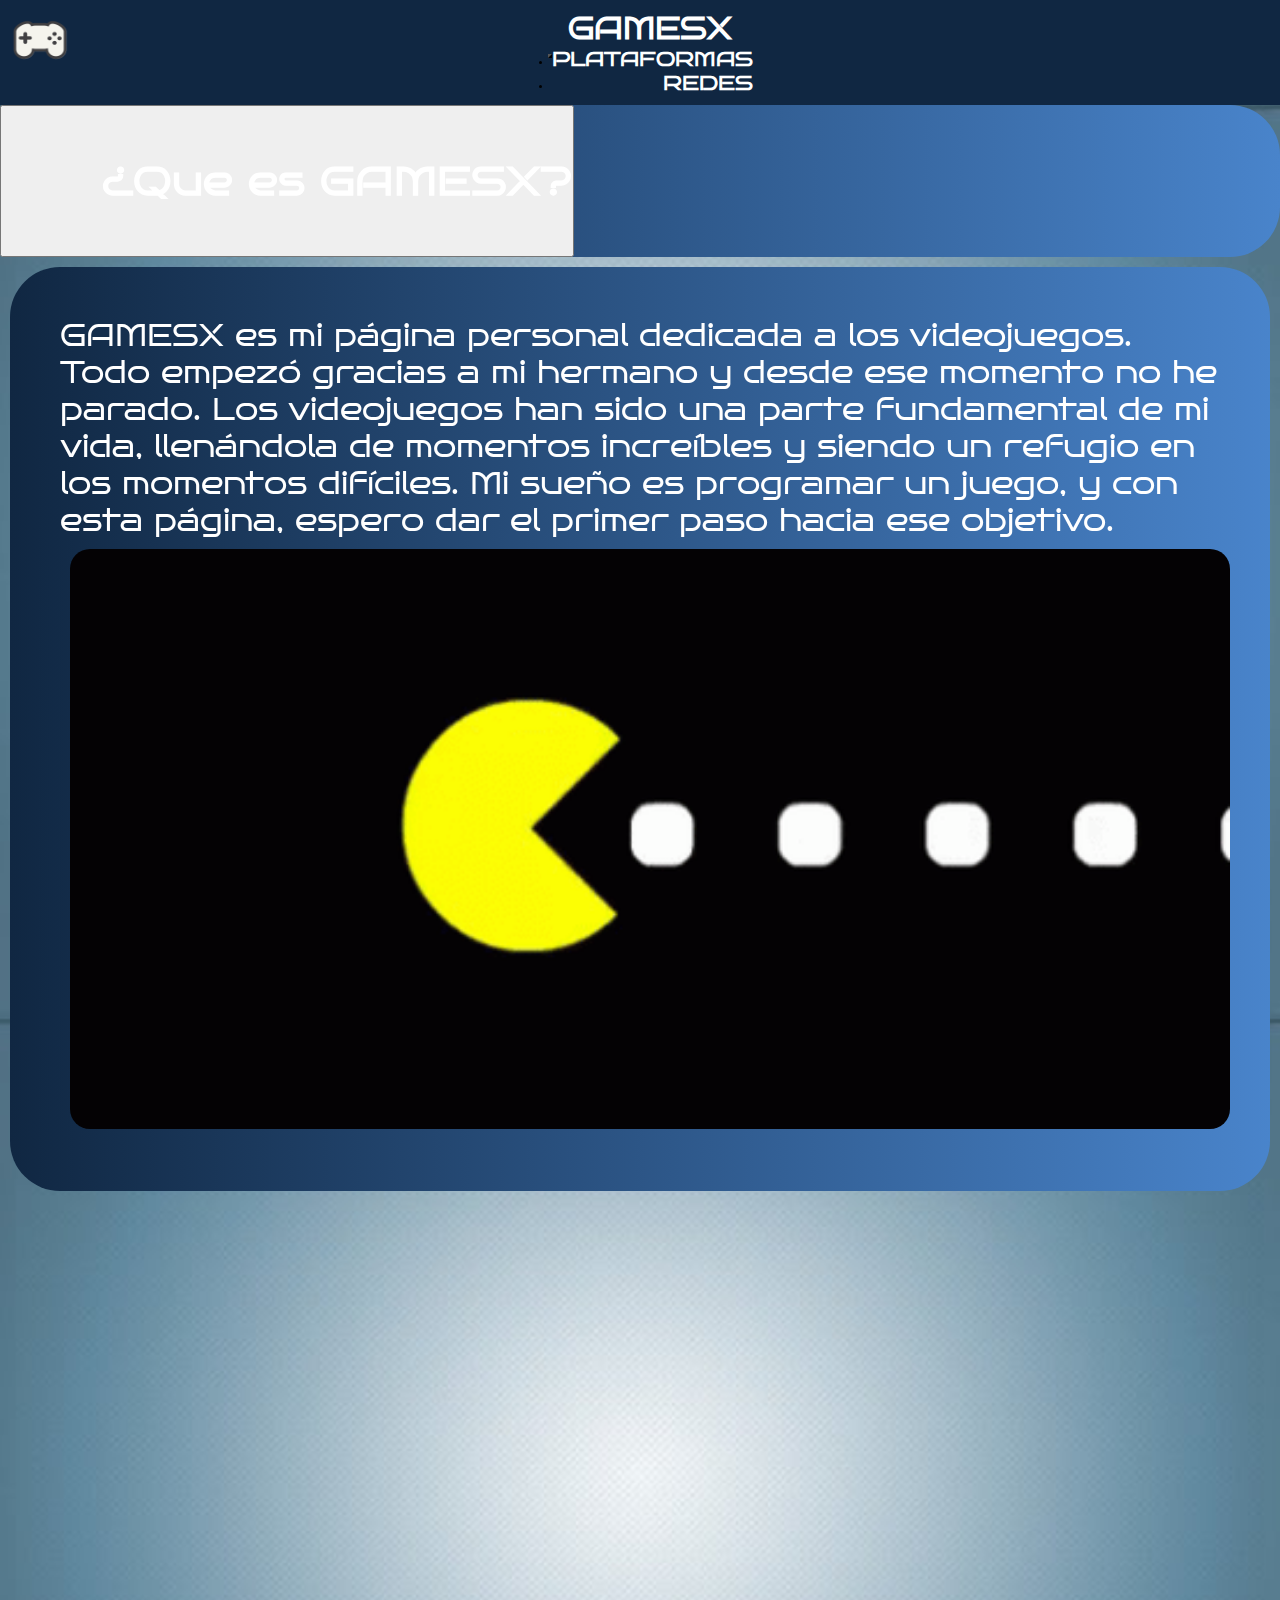
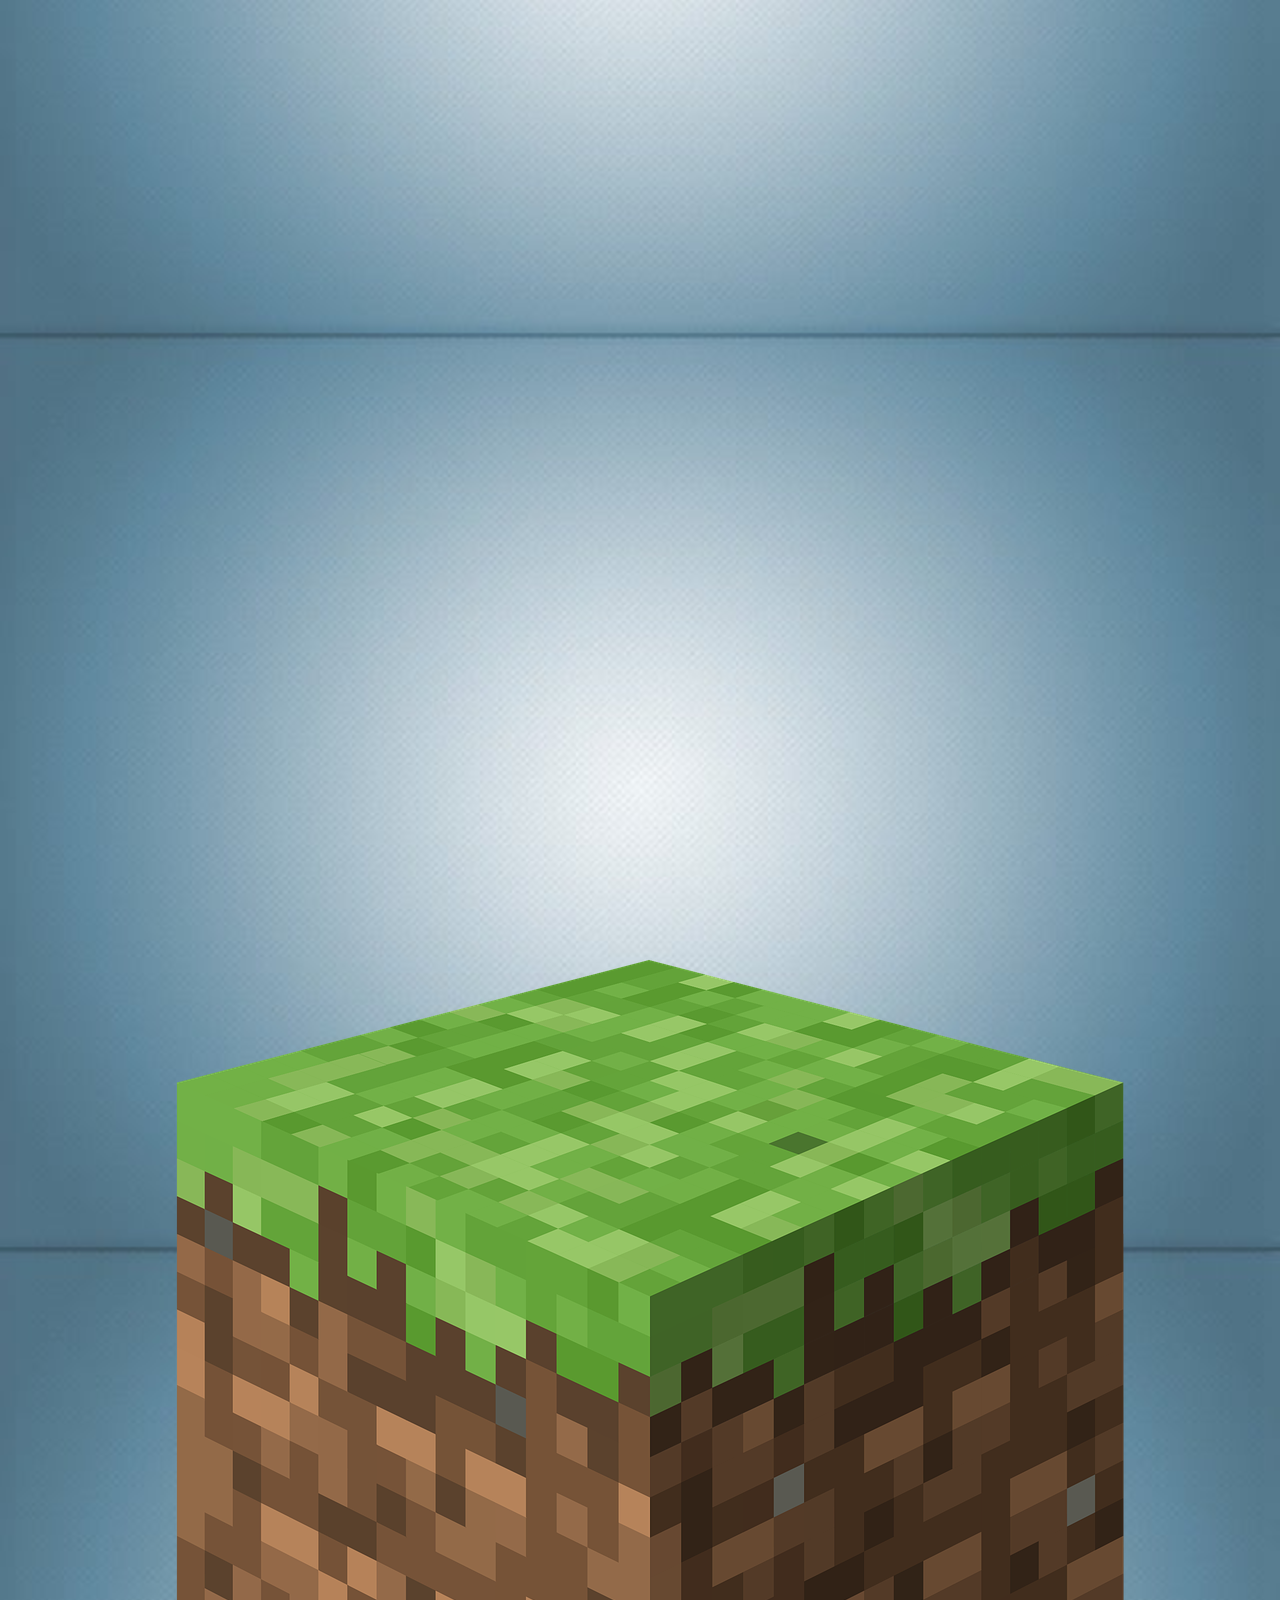
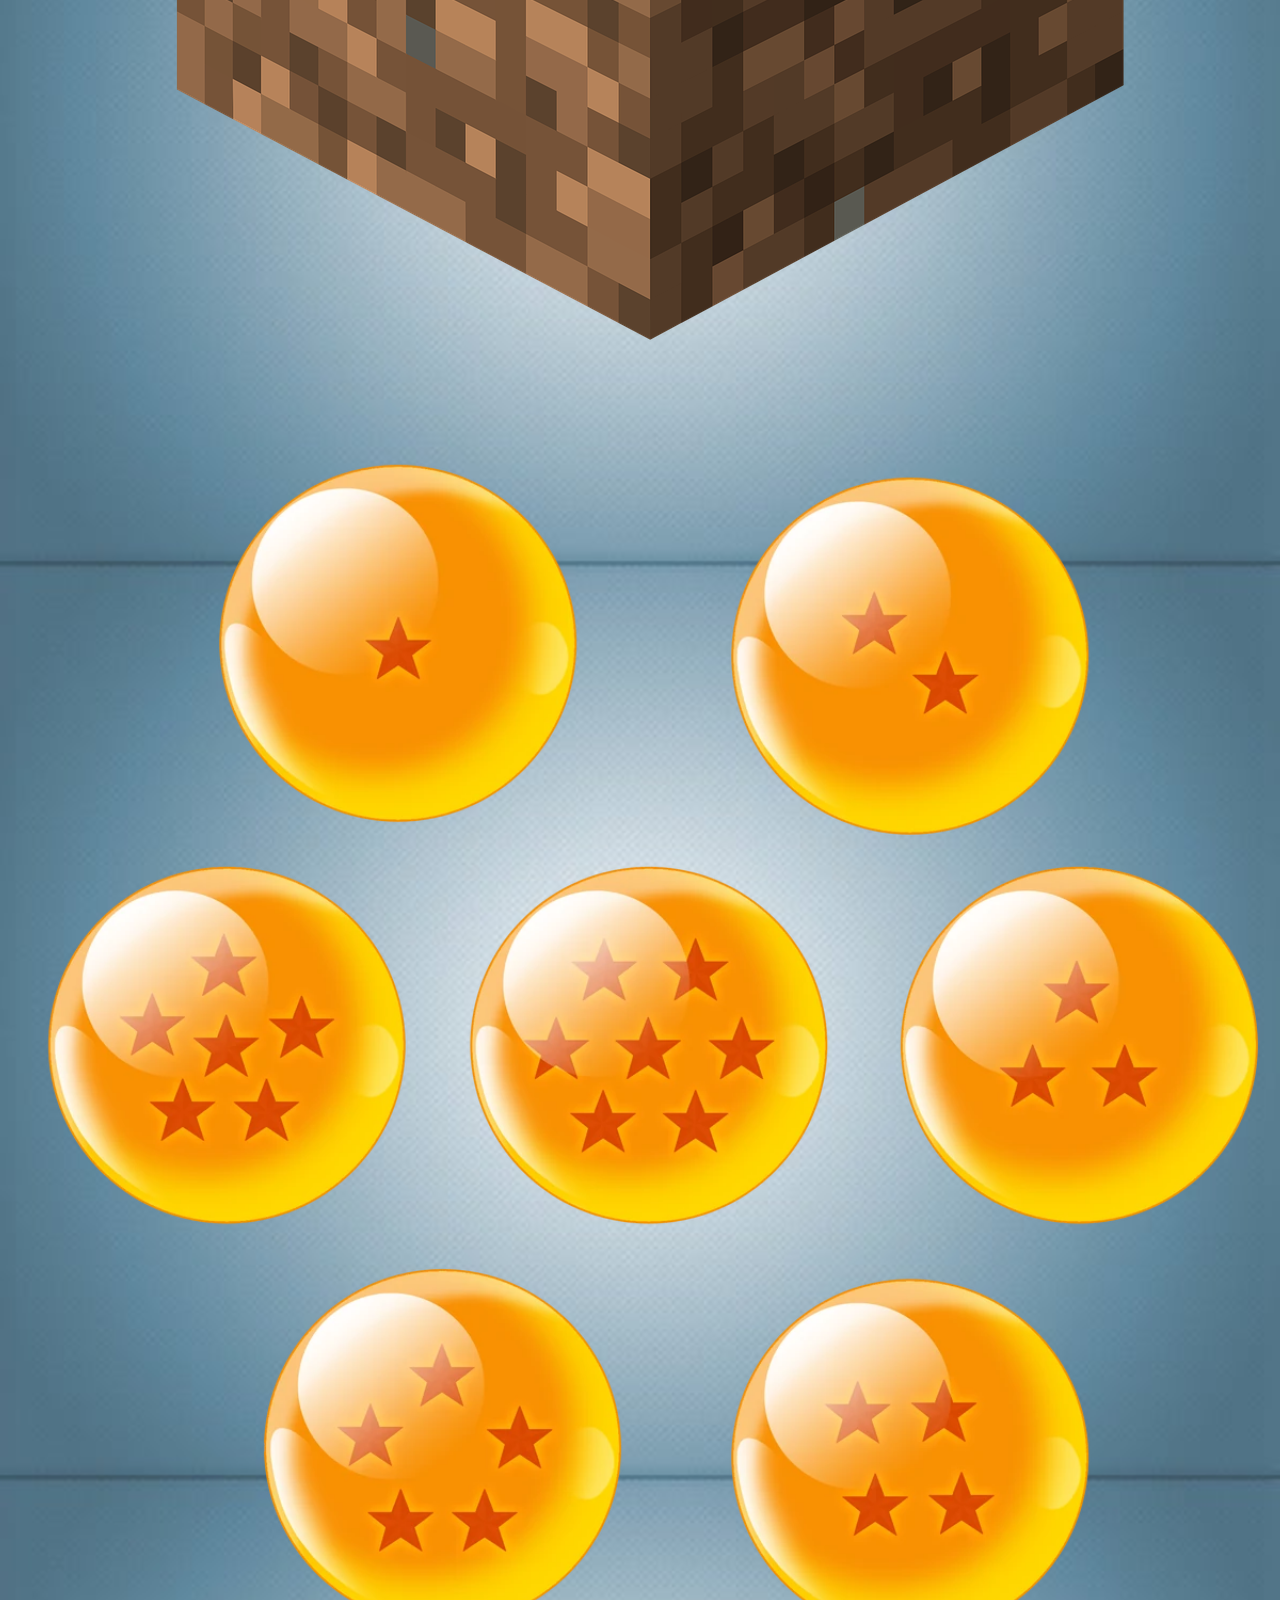
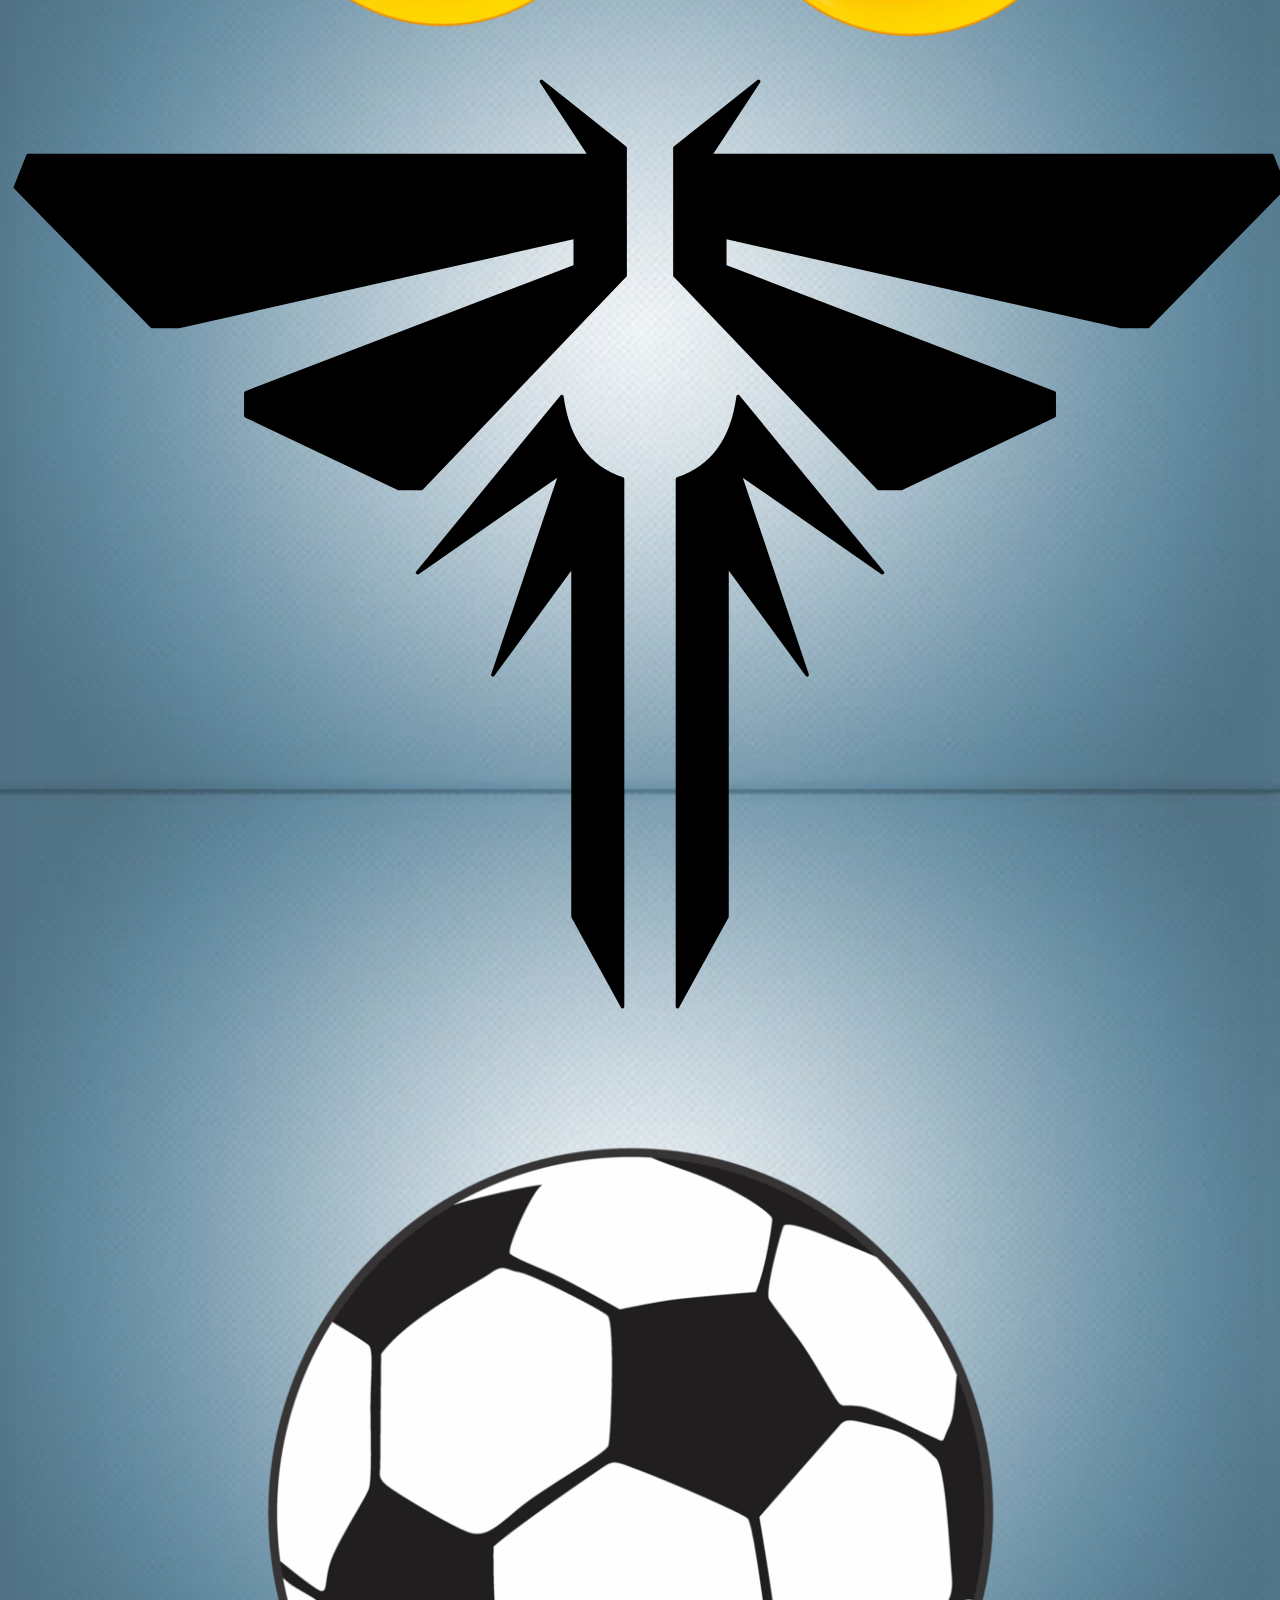
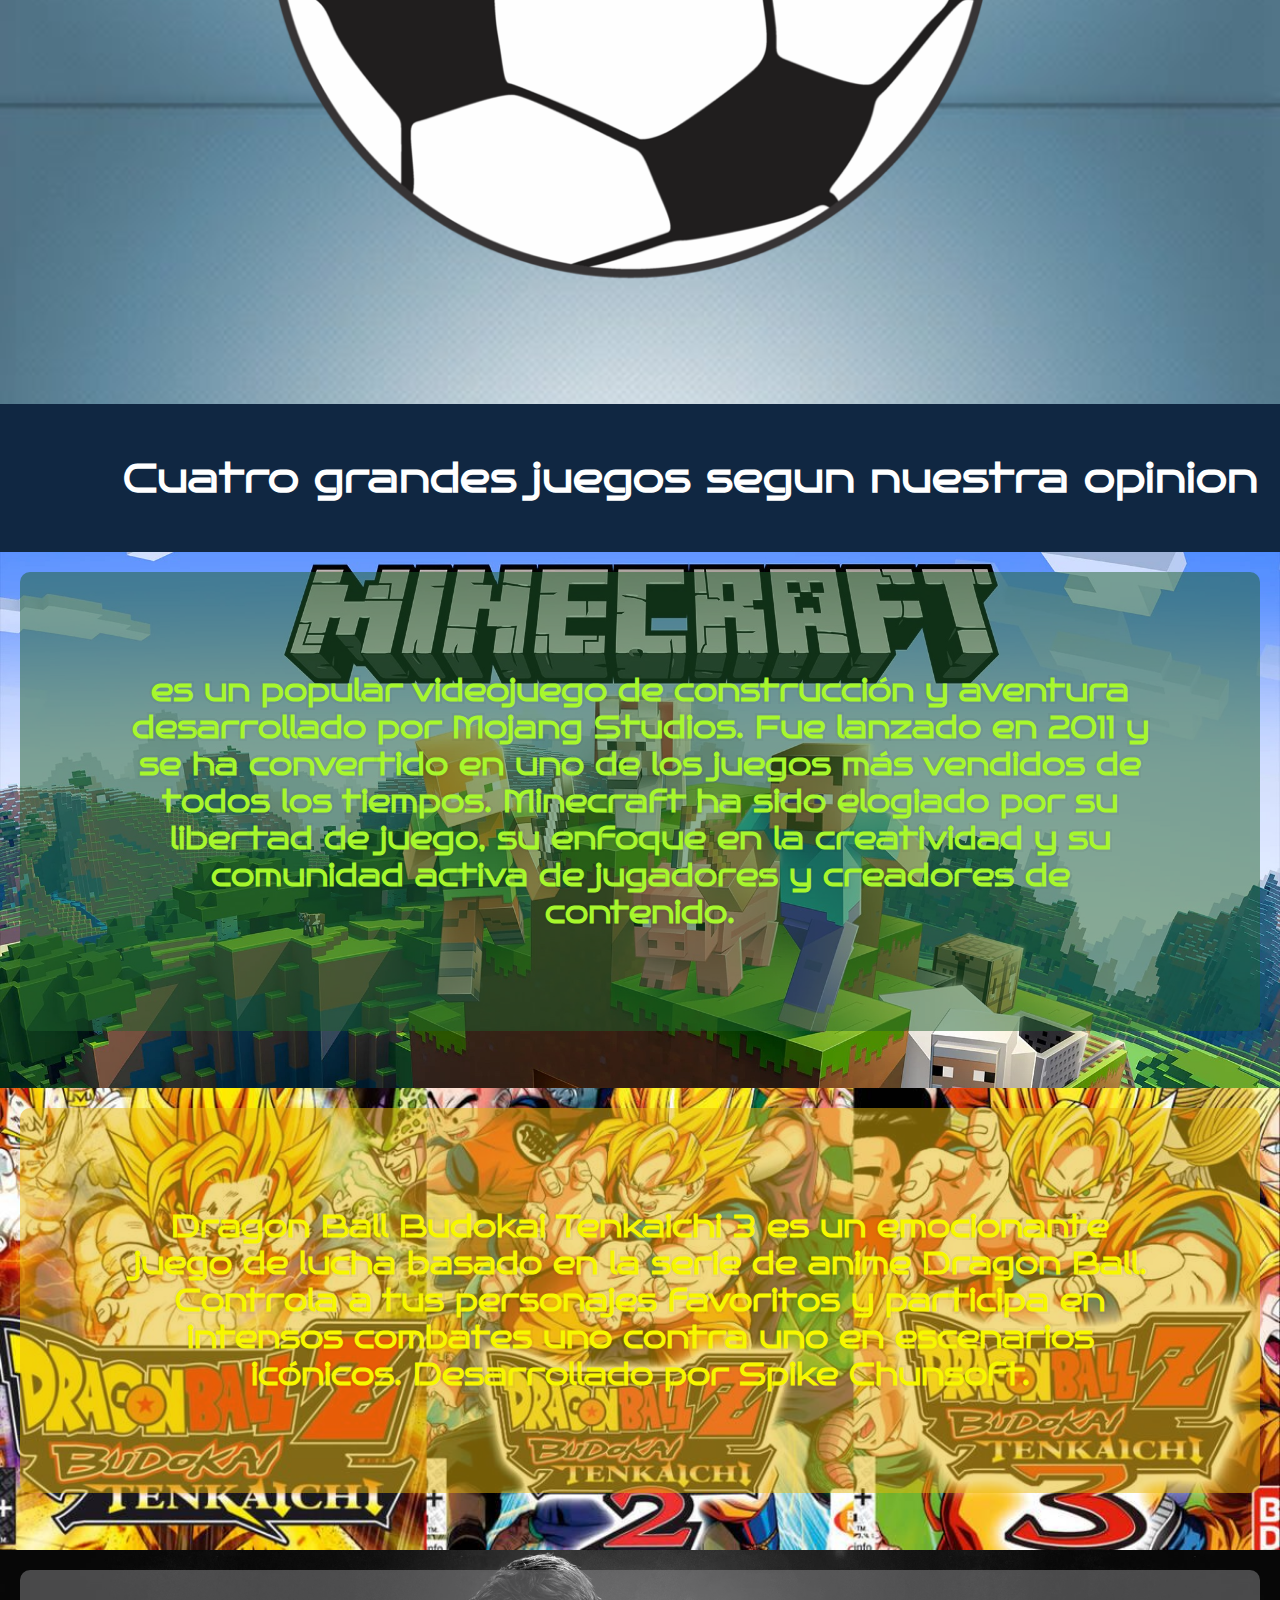
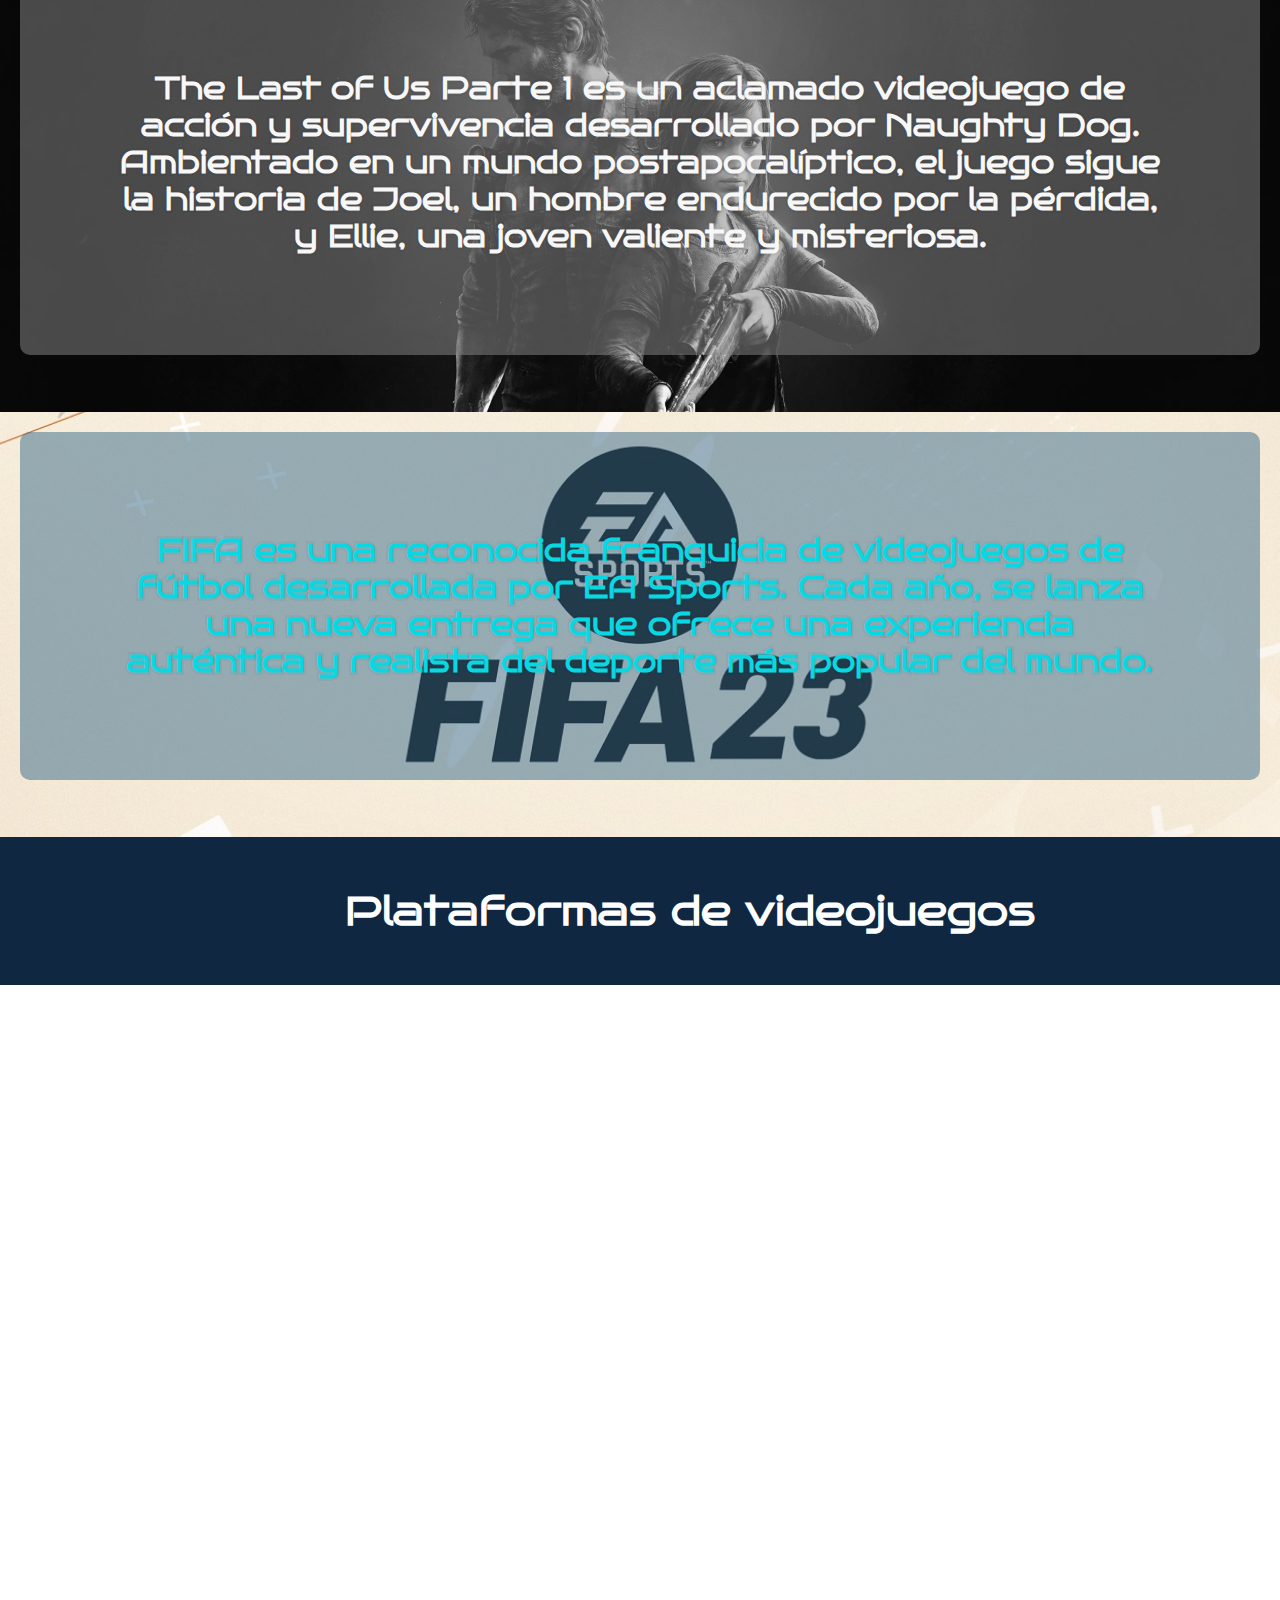
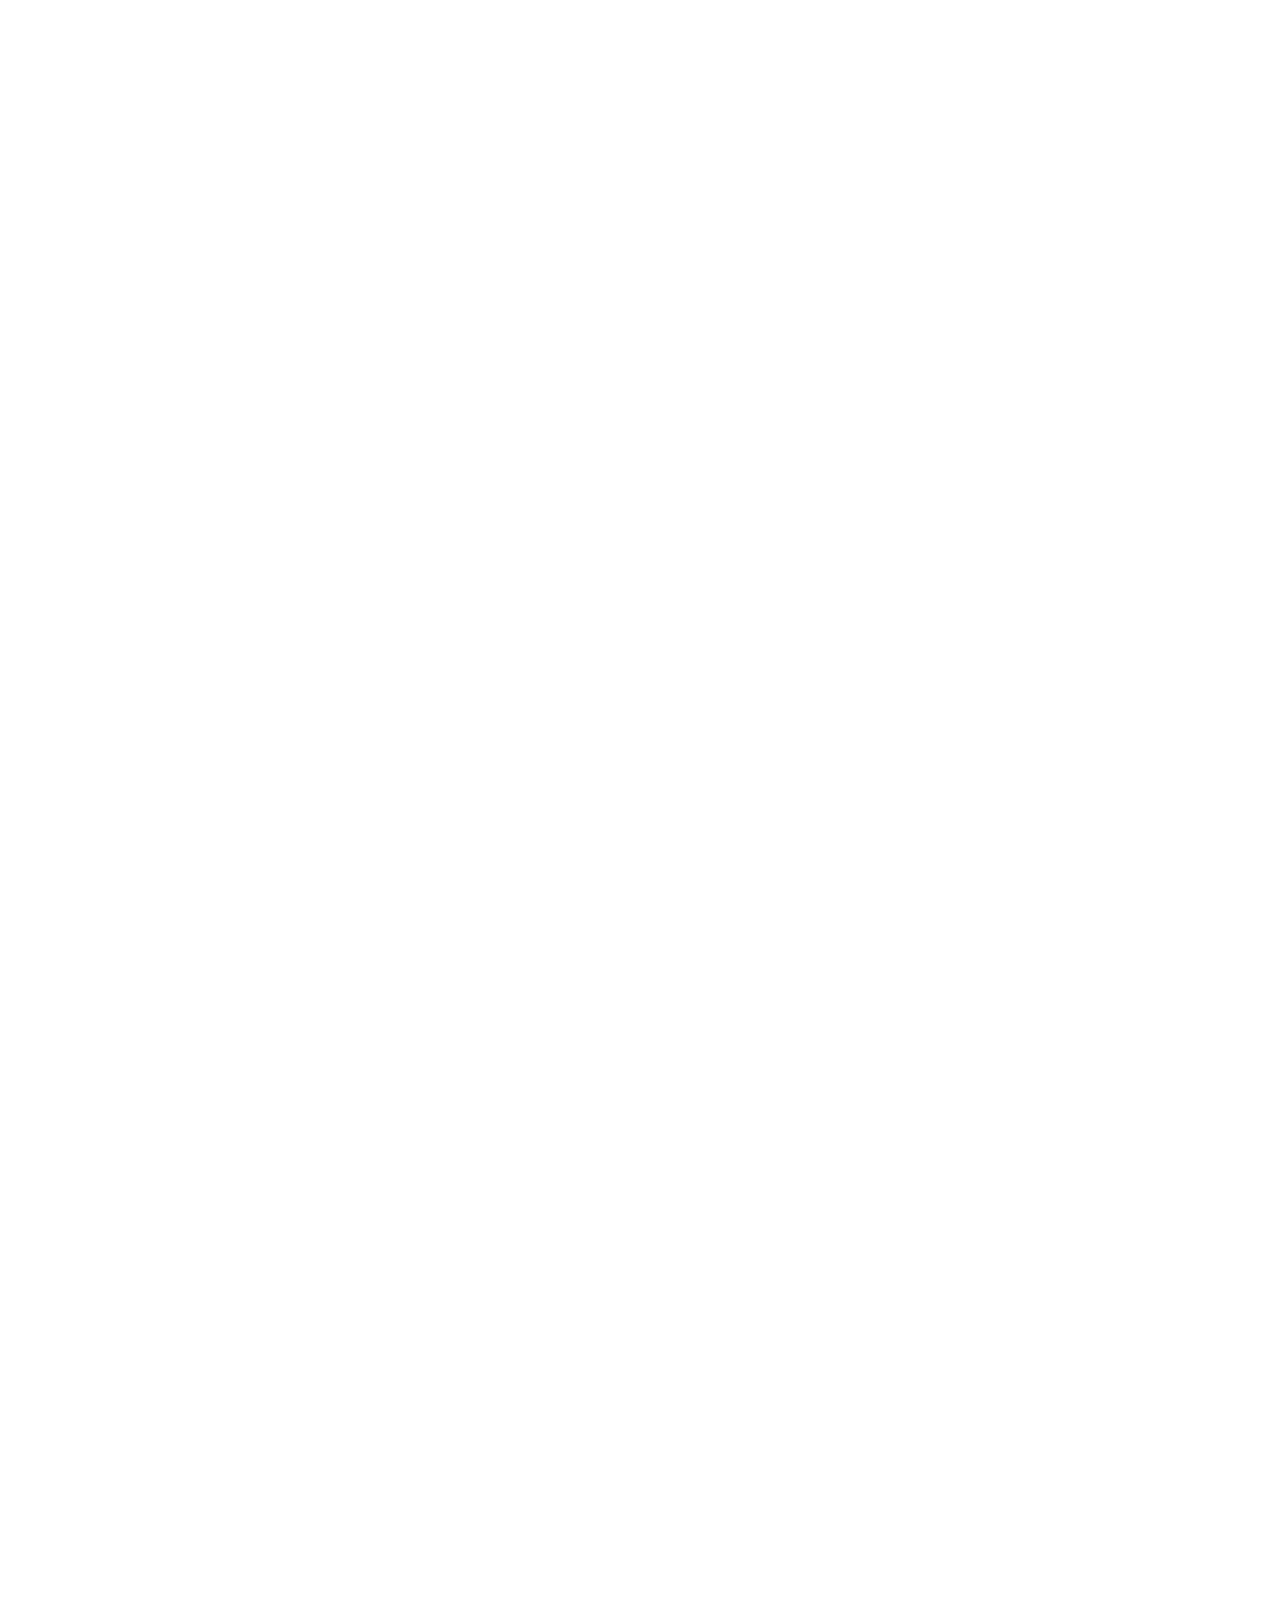
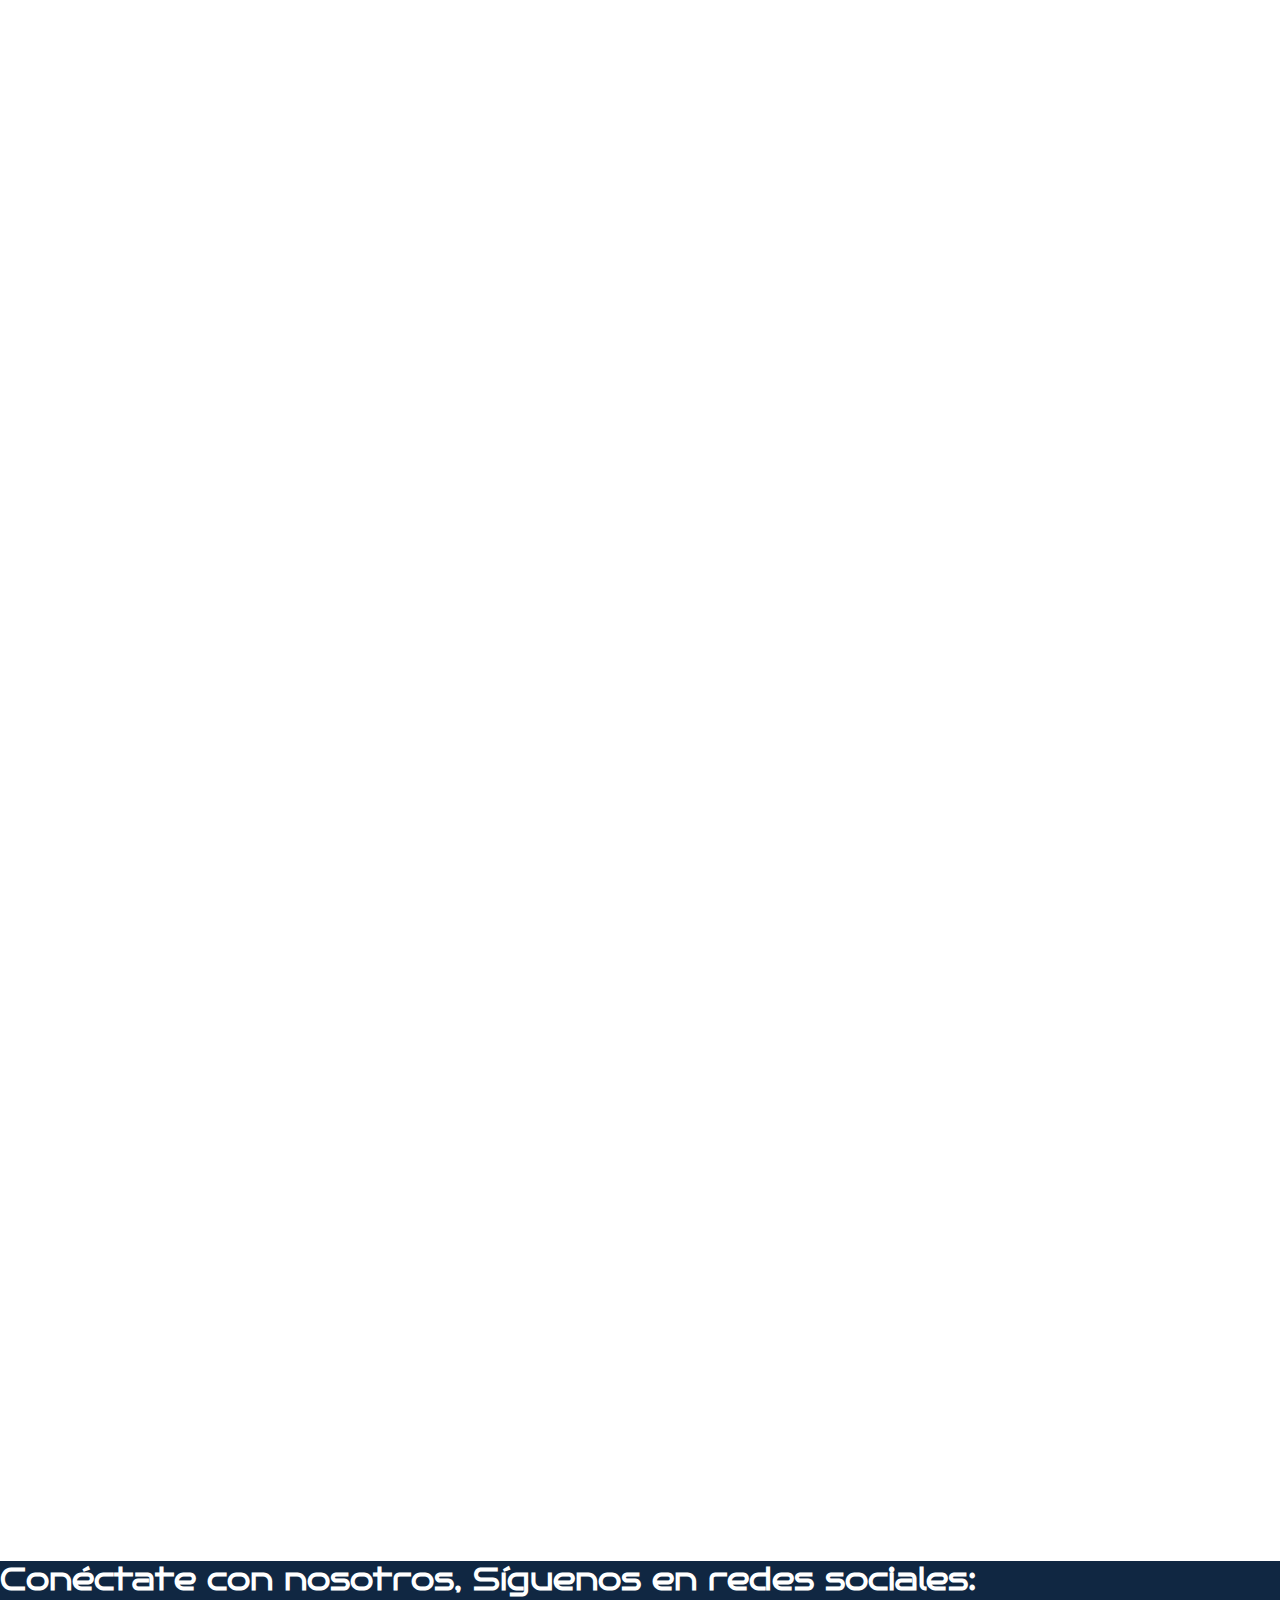
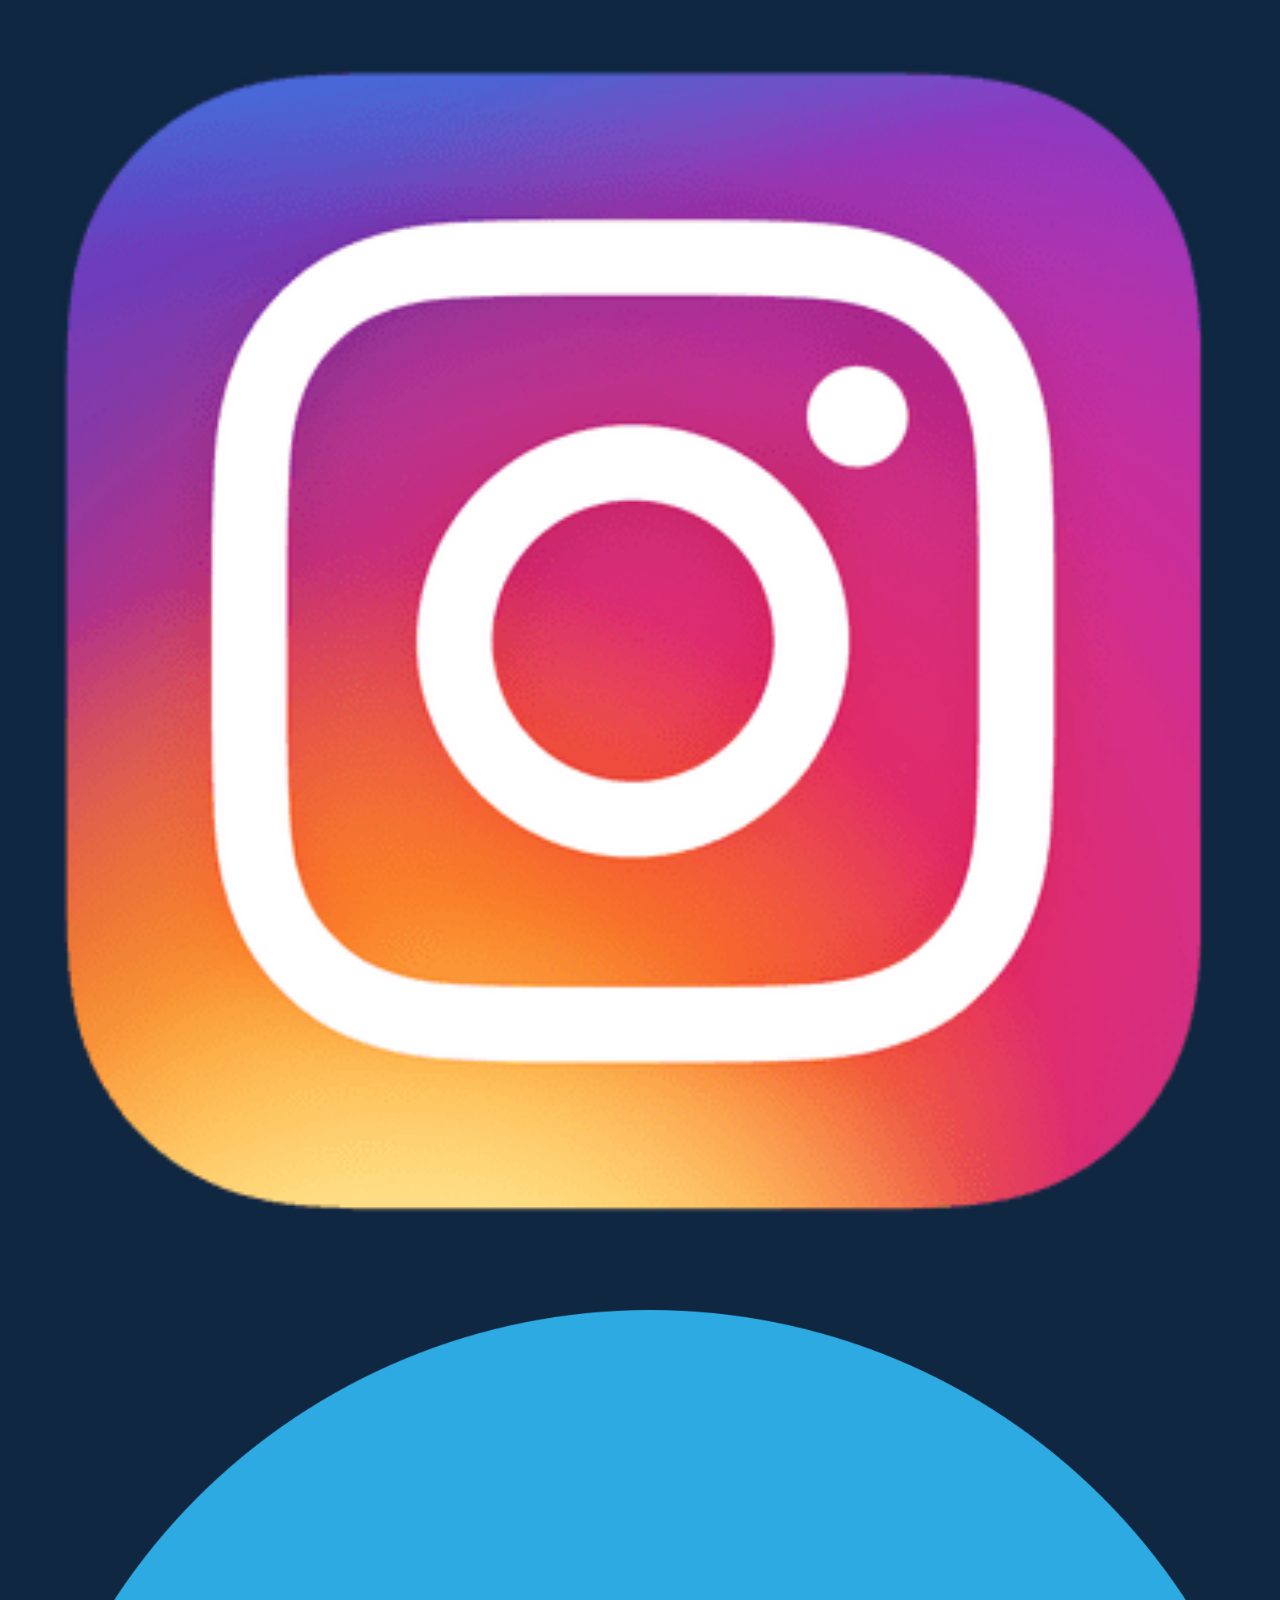
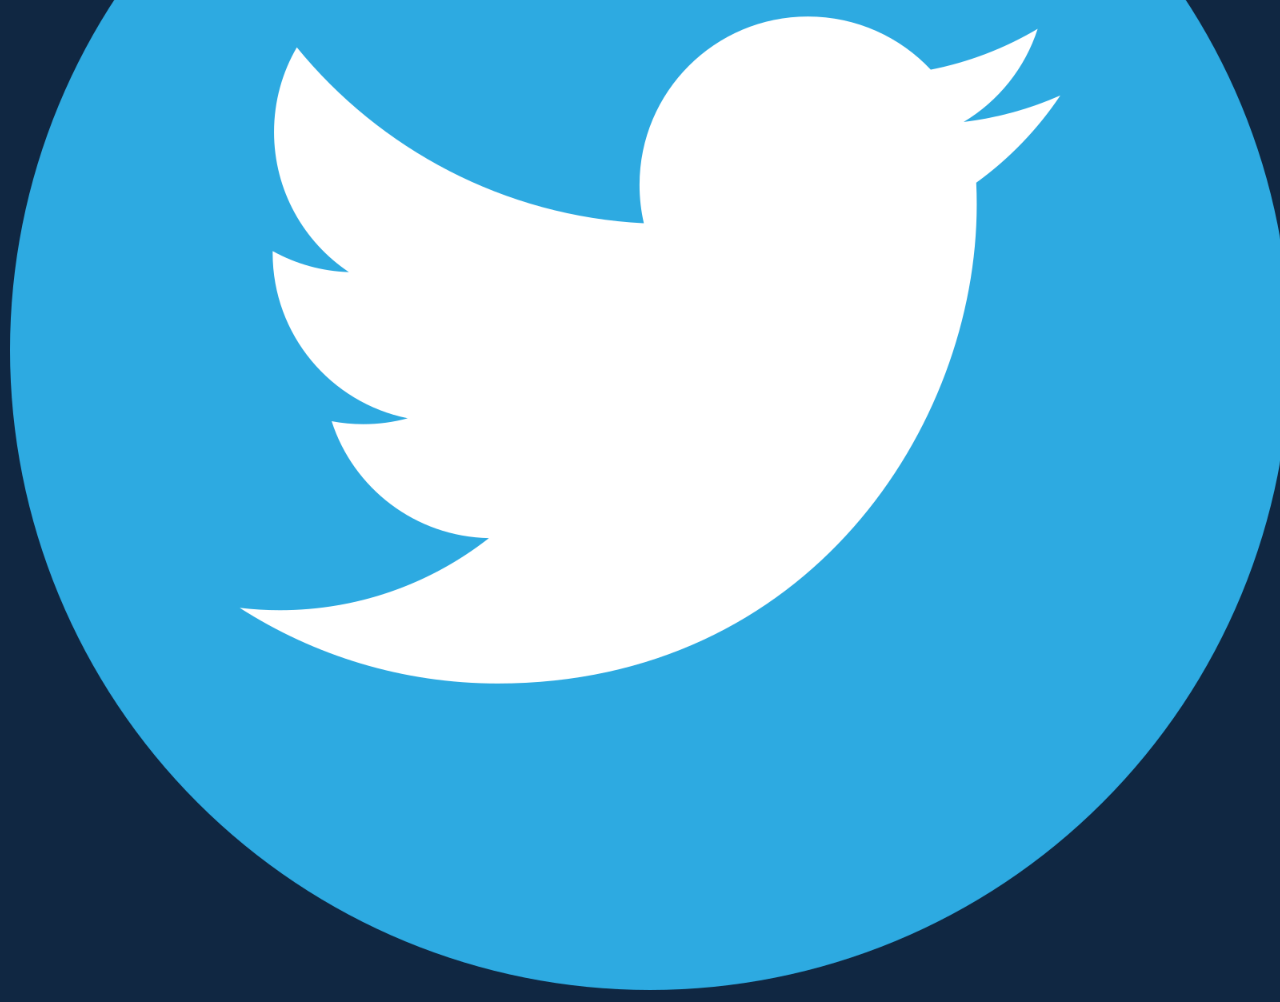
==== GAMESX/index.html @ c4d01894 "GAMESX" ====
<!DOCTYPE html>
<html lang="es">
<head>
    <meta charset="UTF-8">
    <meta http-equiv="X-UA-Compatible" content="IE=edge">
    <meta name="viewport" content="width=device-width, initial-scale=1.0">
    <meta name="description" content="Blog gamer sobre 4 grandes juegos, recibiras un analisi, reseña y los puntos mas importantes de cada juego, segun mi opinion">
    <meta name="keywords" content="Juegos, Opinion, Resaña, Analisis">
    <title>GAMESX</title>
    

    <!-- links  -->
    <link rel="icon" type="image/png" sizes="32x32" href="./img/logo.png">
    
    <!-- googlefonts -->
    <link href="https://fonts.googleapis.com/css2?family=Bruno+Ace&family=Bruno+Ace+SC&display=swap" rel="stylesheet">
    
    
    
    <!-- bootsrap -->
    <link href="https://cdn.jsdelivr.net/npm/bootstrap@5.3.0-alpha3/dist/css/bootstrap.min.css" rel="stylesheet" integrity="sha384-KK94CHFLLe+nY2dmCWGMq91rCGa5gtU4mk92HdvYe+M/SXH301p5ILy+dN9+nJOZ" crossorigin="anonymous">
    <!-- aos -->
    <link href="https://unpkg.com/aos@2.3.1/dist/aos.css" rel="stylesheet">
    <!-- css -->

    <link rel="stylesheet" href="./css/estilos.css">
</head>
<body id="body">
    <!-- header -->
    
    <header id="header">
        <div><a href="#header"><img class="logo" src="./img/logo.png" alt="logo de un jostink "></a></div>
        <div class="container-fluid">
            
            <div class="row justify-content-center" >
                <div class="col-lg-12 col-sm-10 col-8" ><a class="gamesx" href="./index.html"><h1 class="gamesx">GAMESX</h1></a></div>
                <nav  class="col-lg-12 col-sm-2 col-4  navbar navbar-expand-lg g-custom-color nav_head d-flex justify-content-end">
                    <div><button class="navbar-toggler button_header"  type="button" data-bs-toggle="collapse" data-bs-target="#navbarNavAltMarkup" aria-controls="navbarNavAltMarkup" aria-expanded="false" aria-label="Toggle navigation">
                        <span class="navbar-toggler-icon" ></span>
                    </button></div>
                    <div class="collapse navbar-collapse"  id="navbarNavAltMarkup">
                    <ul class="row justify-content-center col-12 navbar-nav" >
                        <li class="col-lg-3 col-12 "><h2><a class=" Juegos_Redes" href="#plataformas">PLATAFORMAS</a></h2></li>
                        <li class="col-lg-3 col-12 "><h2 class="Redes"><a class="Juegos_Redes " href="#footer">REDES</a></h2></li>
                    </ul>
                </nav>
            </div>
        </div>
        </div>
    
    </header>
    
    


    <!-- main -->

    <main id="main_index">
        
        <div class="container-fluid">
            <div class="row justify-content-center">
            
                <div class="col-lg-5 col-11 m-5 accordion-item" data-aos="fade-right" >
                    <h2 class="accordion-header acordion_main_index">
                        <button class="accordion-button collapsed" type="button" data-bs-toggle="collapse" data-bs-target="#flush-collapseOne" aria-expanded="false" aria-controls="flush-collapseOne">

                            <h3 class="subtitulos_main">¿Que es GAMESX?</h3>
                        </button>
                    </h2>
                    <div id="flush-collapseOne" class="accordion-collapse collapse" data-bs-parent="#accordionFlushExample">
                    <div class="accordion-body row justify-content-center fondo">
                        <p class="col-lg-10 col-12 tex_index text-center">GAMESX es mi página personal dedicada a los videojuegos. Todo empezó gracias a mi hermano y desde ese momento no he parado. Los videojuegos han sido una parte fundamental de mi vida, llenándola de momentos increíbles y siendo un refugio en los momentos difíciles. Mi sueño es programar un juego, y con esta página, espero dar el primer paso hacia ese objetivo.</p>
                        <span class="col-8"><img class="img" src="./img/index_pacman.gif"  alt="Pacman comiendo bolitas"></span>
                    
                    </div>
                    </div>
                </div>
                <div class="col-lg-5 col-11 m-5 accordion-item" data-aos="fade-left">
                    <h2 class="accordion-header acordion_main_index1">
                        <button class="accordion-button collapsed" type="button" data-bs-toggle="collapse" data-bs-target="#flush-collapseTwo" aria-expanded="false" aria-controls="flush-collapseTwo">
                            <h3 class="card-title subtitulos_main">Un poco de historia</h3>
                        </button>
                    </h2>
                    <div id="flush-collapseTwo" class="accordion-collapse collapse" data-bs-parent="#accordionFlushExample">
                    <div class="row justify-content-center accordion-body fondo1"> 
                        <p class="col-lg-11 col-12 tex_index text-center">Los videojuegos surgieron en los años 50 y 60, se popularizaron en los 70 y 80 con consolas y arcades, crecieron en los 90 con juegos en 3D y consolas domésticas, avanzaron en los 2000 con gráficos realistas y juegos en línea, en la década de 2010, hubo avances en juegos para dispositivos móviles, el auge de los juegos independientes y el crecimiento de la realidad virtual, actualmente son una forma masiva de entretenimiento.</p>
                        <span class="col-8"><img class="img" src="./img/index_historia.jpeg" class="card-img-top" alt="la evolucion de las consolas"></span>
                
                    </div>
                    </div>
                </div>
            </div>
        </div>
        
        <div class="container-fluid display_max_lg">
            <div class="row justify-content-around">
                
                <span class="col-2"><a href="#minecraft"><img class="img index_scale"  src="./img/minecraft_logo.png" alt="bloque de tierra del minecraft"></a></span>
                <span class="col-2"><a href="#drgbt3"><img class="img index_scale"  src="./img/drgbt3_logo.webp" alt="esferas del dragon"></a></span>
                <span class="col-2"><a href="#tlou"><img class="img index_scale"  src="./img/tlou_logo.svg" alt="simbolo de las lurciernagas"></a></span>
                <span class="col-2"><a href="#fifa"><img class="img index_scale"  src="./img/fifa_logo.webp" alt="pelota de futbol"></a></span>
                
            </div>


        </div>
        
        
    </main>
    
    
    
    <!-- juegos -->
    <section id="juegos">
        
        <div>
            <h2 class="subtitulos_index">Cuatro grandes juegos segun nuestra opinion</h2>
            
        </div> 
        
        <div class="accordion" id="accordionExample">
            <article id="minecraft" class="container-fluid saca_gutter">
                

                <div class="index_min_fondo_index">
                    
                    <div class="accordion-header display_min_lg">
                        <button class="button_juegos" data-aos="zoom-in" type="button" data-bs-toggle="collapse" data-bs-target="#collapseOne" aria-expanded="true" aria-controls="collapseOne">
                            <h2 class="tex_index_toca_mas_min_index display_lg">TOCA PARA VER MAS</h2>
                        </button>
                    </div>
                    
                    <div id="collapseOne" class="row justify-content-center accordion-collapse collapse" data-bs-parent="#accordionExample">
                        <div class="col-12 col-lg-12 accordion-body ">
                            <strong><p class="tex_min_index">es un popular videojuego de construcción y 
                                aventura desarrollado por Mojang Studios. Fue lanzado en 2011 y se ha convertido en 
                                uno de los juegos más vendidos de todos los tiempos. Minecraft ha sido elogiado por su 
                                libertad de juego, su enfoque en la creatividad y su comunidad activa de jugadores y 
                                creadores de contenido. </p>  </strong>
                            
                        </div>
                        <span class="col-6 col-lg-12 d-flex justify-content-center" data-aos="zoom-in"><a href="./pages/1.html" class="ver_mas_min_index">VER MAS</a></span>
                    </div>
                </div>

                
            </article>



            <article id="drgbt3" class="container-fluid saca_gutter">
                <div class="index_drg_fondo_index">
                    
                    <div class="accordion-header display_min_lg">
                        <button class="button_juegos" data-aos="zoom-in" type="button" data-bs-toggle="collapse" data-bs-target="#collapseTwo" aria-expanded="true" aria-controls="collapseTwo">
                            <h2 class="tex_index_toca_mas_drg_index display_lg" data-aos="zoom-in">TOCA PARA VER MAS</h2>
                        </button>
                    </div>
                    
                    <div id="collapseTwo" class="row justify-content-center accordion-collapse collapse" data-bs-parent="#accordionExample">
                        <div class="col-12 col-lg-12 accordion-body ">
                            <strong><p class="tex_drg_index">Dragon Ball Budokai Tenkaichi 3 es un emocionante juego de lucha basado en la serie de anime Dragon Ball. Controla a tus personajes favoritos y participa en intensos combates uno contra uno en escenarios icónicos. Desarrollado por Spike Chunsoft. </p>  </strong>
                            
                        </div>
                        <span class="col-6 col-lg-12 d-flex justify-content-center" data-aos="zoom-in"><a href="./pages/2.html" class="ver_mas_drg_index">VER MAS</a></span>
                    </div>
                </div>

            </article>
            

            <article id="tlou" class="container-fluid saca_gutter">
                <div class="index_tlof_fondo_index">
                
                    <div class="accordion-header display_min_lg">
                        <button class="button_juegos" data-aos="zoom-in" type="button" data-bs-toggle="collapse" data-bs-target="#collapseThree" aria-expanded="true" aria-controls="collapseThree">
                            <h2 class="tex_index_toca_mas_tlof_index display_lg">TOCA PARA VER MAS</h2>
                        </button>
                    </div>
                    
                    <div id="collapseThree" class="row justify-content-center accordion-collapse collapse" data-bs-parent="#accordionExample">
                        <div class="col-12 col-lg-12 accordion-body ">
                            <strong><p class="tex_tlof_index">The Last of Us Parte 1 es un aclamado videojuego de acción y supervivencia desarrollado por Naughty Dog. Ambientado en un mundo postapocalíptico, el juego sigue la historia de Joel, un hombre endurecido por la pérdida, y Ellie, una joven valiente y misteriosa. </p>  </strong>
                            
                        </div>
                        <span class="col-6 col-lg-12 d-flex justify-content-center" data-aos="zoom-in"><a href="./pages/3.html" class="ver_mas_tlof_index">VER MAS</a></span>
                    </div>
                </div>

            </article>
            
            
            <article id="fifa" class=" container-fluid saca_gutter">
                <div class="index_fifa_fondo_index">
                    
                    <div class="accordion-header display_min_lg">
                        <button class="button_juegos" data-aos="zoom-in" type="button" data-bs-toggle="collapse" data-bs-target="#collapseFour" aria-expanded="true" aria-controls="collapseFour">
                            <h2 class="tex_index_toca_mas_fifa_index display_lg" data-aos="zoom-in">TOCA PARA VER MAS</h2>
                        </button>
                    </div>
                    
                    <div id="collapseFour" class="row justify-content-center accordion-collapse collapse" data-bs-parent="#accordionExample">
                        <div class="col-12 col-lg-12 accordion-body ">
                            <strong><p class="tex_fifa_index">FIFA es una reconocida franquicia de videojuegos de fútbol desarrollada por EA Sports. Cada año, se lanza una nueva entrega que ofrece una experiencia auténtica y realista del deporte más popular del mundo. </p>  </strong>
                            
                        </div>
                        <span class="col-6 col-lg-12 d-flex justify-content-center" data-aos="zoom-in"><a href="./pages/4.html" class="ver_mas_fifa_index">VER MAS</a></span>
                    </div>
                </div>
                
            </article>
        
        </div>

        


</section>

    <section id="plataformas">
        <div class="container-fluid">

            <div class="row justify-content-center text-center">
                <h2 class="subtitulos_index">Plataformas de videojuegos</h2>
                <div class="row col-xl-3 col-lg-5 col-11 index_cont_plataf justify-content-center" data-aos="fade-down">
                    <h3 class="col-12 title_plataf">PC(personal computer)</h3>
                    <p class="col-12 tex_plataf">La plataforma de juegos más versátil y extendida es la PC. Permite una amplia gama de juegos, desde títulos indie hasta lanzamientos de gran presupuesto.</p>
                    <span class="col-10"><img class="img" src="./img/index_pc_gamer.jpg" alt="Computadora"></span>
                </div>

                <div class="row col-xl-3 col-lg-5 col-11 index_cont_plataf" data-aos="fade-down">
                    <h3 class="col-12 title_plataf">Consolas</h3>
                    <p class="col-12 tex_plataf">Las consolas de videojuegos, como PlayStation, Xbox y Nintendo Switch, tienen su propia biblioteca exclusiva de juegos, además de ofrecer títulos multiplataforma. Estas plataformas son convenientes y fáciles de usar.</p>
                    <span class="col-11"><img class="img" src="./img/index_consolas.png" alt="ps5 xbox series nintentdo switch"></span>
                </div>

                <div class="row col-xl-3 col-lg-5 col-11  justify-content-center index_cont_plataf" data-aos="fade-down">
                    <h3 class="col-12 title_plataf">Dispositivos mobiles</h3>
                    <p class="col-12 tex_plataf">Los juegos móviles han experimentado un enorme crecimiento en los últimos años. Los smartphones y tablets se han convertido en plataformas populares para jugar juegos casuales y algunos títulos más complejos.</p>
                    <span class="col-8"><img class="img" src="img/index_mobile.png" alt="Celular"></span>

                </div>


            </div>
        

        </div>
    
    </section>
    
    
    
    
    
    
    
    
    
    <footer id="footer">
        <div class="container-fluid ">
            <div class="row justify-content-center align-items-center">
                <span class="col-lg-8 col-sm-7 col-12"><h2 class="tex_footer">Conéctate con nosotros, Síguenos en redes sociales:</h2></span>
                <span class="col-lg-1 col-sm-2 col-4 "><a   href="https://www.instagram.com/caceresian/" target="_blank" ><img class="Redes_Footer" src="./img/instagram.png" alt="logo de instagram"></a></span>
                <span class="col-lg-1 col-sm-2 col-4"><a  href="https://twitter.com/Iancaceres41" target="_blank" ><img class="Redes_Footer" src="./img/twitter.png" alt="logo de twitter" ></a></span>
            </div>
        </div>
        
    </footer>
    


    <!-- Bootrsrap -->
    <script src="https://cdn.jsdelivr.net/npm/bootstrap@5.3.0-alpha3/dist/js/bootstrap.bundle.min.js" integrity="sha384-ENjdO4Dr2bkBIFxQpeoTz1HIcje39Wm4jDKdf19U8gI4ddQ3GYNS7NTKfAdVQSZe" crossorigin="anonymous"></script>
    <!-- AOS -->
    <script src="https://unpkg.com/aos@2.3.1/dist/aos.js"></script>
    <script>
        AOS.init();
    </script>
</body>


</html>
---- GAMESX/css/estilos.css ----
.tex_header, .Juegos_Redes, .gamesx {
  text-decoration: none;
  color: white;
  font-family: "Bruno Ace", cursive;
}
.tex_header:hover, .Juegos_Redes:hover, .gamesx:hover {
  color: blue;
}

#header {
  background-color: #102742;
  height: auto;
  width: 100%;
  padding: 1rem;
}

.logo {
  height: 6rem;
  position: fixed;
  z-index: 9999;
  top: 1rem;
}

.gamesx {
  font-size: 3rem;
  text-align: center;
}
@media (max-width: 576px) {
  .gamesx {
    text-align: end;
  }
}

.Juegos_Redes {
  font-size: 2rem;
  text-align: end;
}

@media (max-width: 900px) {
  .desktop {
    display: none;
  }
}
@media (min-width: 900px) {
  .mobile_tablet {
    display: none;
  }
}
.button_header {
  background-color: white;
  margin-bottom: 2rem;
}

.nav_head {
  display: flex;
  justify-content: center;
}

.Redes {
  text-align: end;
}
@media (max-width: 992px) {
  .Redes {
    text-align: start;
  }
}

#footer {
  background-color: #102742;
  height: 100%;
  width: 100%;
}
#footer div {
  margin: 0;
}

.tex_footer {
  color: white;
  font-family: "Bruno Ace", cursive;
  font-size: 3rem;
}
@media (max-width: 992px) {
  .tex_footer {
    font-size: 2.5rem;
  }
}
@media (max-width: 576px) {
  .tex_footer {
    font-size: 2.5rem;
    text-align: center;
  }
}

.Redes_Footer {
  height: auto;
  width: 100%;
  margin: 1rem;
}
@media (max-width: 576px) {
  .Redes_Footer {
    height: 100%;
    width: 100%;
    margin: 0rem;
    padding: 1rem;
  }
}

.tex_index, .title_plataf, .tex_plataf, .tex_index_toca_mas_fifa_index, .tex_fifa_index, .tex_index_toca_mas_tlof_index, .tex_tlof_index, .tex_index_toca_mas_drg_index, .tex_drg_index, .tex_index_toca_mas_min_index, .tex_min_index, .subtitulos_index, .subtitulos_main {
  color: white;
  font-family: "Bruno Ace", cursive;
  font-size: 3rem;
}
@media (max-width: 768px) {
  .tex_index, .title_plataf, .tex_plataf, .tex_index_toca_mas_fifa_index, .tex_fifa_index, .tex_index_toca_mas_tlof_index, .tex_tlof_index, .tex_index_toca_mas_drg_index, .tex_drg_index, .tex_index_toca_mas_min_index, .tex_min_index, .subtitulos_index, .subtitulos_main {
    text-align: center;
    font-size: 2rem;
  }
}

.index_scale:hover {
  transform: scale(1.5, 1.5);
}

.imag_index {
  height: auto;
  width: 100%;
  margin: 1rem;
  object-fit: cover;
  border-radius: 2rem;
}

.index_fondo, .index_fifa_fondo_index, .index_tlof_fondo_index, .index_drg_fondo_index, .index_min_fondo_index {
  padding: 2rem;
  background-size: 100%;
}

.ver_mas, .ver_mas_fifa_index, .ver_mas_tlof_index, .ver_mas_drg_index, .ver_mas_min_index {
  font-size: 3rem;
  color: white;
  -webkit-text-stroke: white;
  text-decoration: none;
  height: 100%;
  width: 30%;
  padding: 2rem 0rem;
  border-radius: 2rem;
  font-family: "Bruno Ace", cursive;
  text-align: center;
}
@media (max-width: 992px) {
  .ver_mas, .ver_mas_fifa_index, .ver_mas_tlof_index, .ver_mas_drg_index, .ver_mas_min_index {
    font-size: 2rem;
    height: 100%;
    width: 100%;
  }
}

@media (min-width: 992px) {
  .display_min_lg {
    display: none;
  }
}

@media (max-width: 992px) {
  .display_max_lg {
    display: none;
  }
}

.subtitulos_index, .subtitulos_main {
  height: 100%;
  width: 100%;
  padding: 5rem;
  text-align: center;
  background-color: #102742;
  font-size: 4rem;
  margin: 0rem;
}
@media (max-width: 768px) {
  .subtitulos_index, .subtitulos_main {
    font-size: 3rem;
  }
}
@media (max-width: 576px) {
  .subtitulos_index, .subtitulos_main {
    font-size: 2.5rem;
  }
}

#main_index {
  background-image: url(../img/index_fondo1.jpg);
  background-size: 100%;
}

.subtitulos_main {
  background-color: transparent;
}

.acordion_main_index, .acordion_main_index1 {
  border-radius: 5rem;
  background: linear-gradient(90deg, #102742, #4984cb);
}

.acordion_main_index1 {
  background: linear-gradient(90deg, #4984cb, #102742);
}

.fondo, .fondo1 {
  margin: 1rem;
  background: linear-gradient(90deg, #102742, #4984cb);
  border-radius: 5rem;
  padding: 5rem;
}
@media (max-width: 992px) {
  .fondo, .fondo1 {
    padding: 1rem;
  }
}

.fondo1 {
  background: linear-gradient(90deg, #4984cb, #102742);
}

.button_juegos {
  background-color: transparent;
  border: none;
  height: 100%;
  width: 100%;
  margin: 0rem;
}

.index_min_fondo_index {
  background-image: url(../img/minecraft_index.jpg);
  background-position: top;
}

.tex_min_index {
  padding: 10rem;
  height: auto;
  color: greenyellow;
  background-color: rgba(30, 93, 43, 0.5);
  border-radius: 1rem;
  text-align: center;
  -webkit-text-stroke: 0.5rem rgba(0, 0, 0, 0.041);
}
@media (max-width: 768px) {
  .tex_min_index {
    font-size: 2.5rem;
    padding: 6rem;
    -webkit-text-stroke: 0rem;
  }
}
@media (max-width: 576px) {
  .tex_min_index {
    font-size: 2rem;
    padding: 1rem;
    background-color: rgba(30, 93, 43, 0.795);
  }
}

.ver_mas_min_index {
  background-color: rgba(30, 93, 43, 0.5);
}
.ver_mas_min_index:hover {
  color: greenyellow;
}
@media (max-width: 576px) {
  .ver_mas_min_index {
    background-color: rgba(30, 93, 43, 0.795);
  }
}

.tex_index_toca_mas_min_index {
  color: white;
  background-color: rgba(36, 128, 54, 0.233);
  line-height: 5;
  text-align: center;
  font-size: 4rem;
  font-weight: bold;
}
.tex_index_toca_mas_min_index:active {
  background-color: transparent;
}
@media (max-width: 768px) {
  .tex_index_toca_mas_min_index {
    font-size: 3rem;
    line-height: 6;
  }
}
@media (max-width: 576px) {
  .tex_index_toca_mas_min_index {
    font-size: 2rem;
    line-height: 8;
  }
}

@media (min-width: 992px) {
  #collapseOne {
    display: block;
  }
}
.index_drg_fondo_index {
  background-image: url(../img/drgbt3_index.jpg);
  background-position: bottom;
}

.tex_drg_index {
  padding: 10rem;
  height: auto;
  color: yellow;
  background-color: rgba(232, 184, 11, 0.5);
  border-radius: 1rem;
  text-align: center;
  -webkit-text-stroke: 0.5rem rgba(0, 0, 0, 0.041);
}
@media (max-width: 768px) {
  .tex_drg_index {
    font-size: 2.5rem;
    padding: 6rem;
    -webkit-text-stroke: 0rem;
  }
}
@media (max-width: 576px) {
  .tex_drg_index {
    font-size: 2rem;
    padding: 1rem;
    background-color: rgba(232, 184, 11, 0.795);
  }
}

.ver_mas_drg_index {
  background-color: rgba(232, 184, 11, 0.5);
}
.ver_mas_drg_index:hover {
  color: yellow;
}
@media (max-width: 576px) {
  .ver_mas_drg_index {
    background-color: rgba(232, 184, 11, 0.795);
  }
}

.tex_index_toca_mas_drg_index {
  color: white;
  background-color: rgba(232, 184, 11, 0.233);
  line-height: 5;
  text-align: center;
  font-size: 4rem;
  font-weight: bold;
}
.tex_index_toca_mas_drg_index:active {
  background-color: transparent;
}
@media (max-width: 768px) {
  .tex_index_toca_mas_drg_index {
    font-size: 3rem;
    line-height: 6;
  }
}
@media (max-width: 576px) {
  .tex_index_toca_mas_drg_index {
    font-size: 2rem;
    line-height: 8;
  }
}

@media (min-width: 992px) {
  #collapseTwo {
    display: block;
  }
}
.index_tlof_fondo_index {
  background-image: url(../img/tlou_index.jpg);
  background-position: top;
}

.tex_tlof_index {
  padding: 10rem;
  height: auto;
  background-color: rgba(139, 140, 141, 0.5);
  border-radius: 1rem;
  text-align: center;
  -webkit-text-stroke: 0.5rem rgba(0, 0, 0, 0.041);
}
@media (max-width: 768px) {
  .tex_tlof_index {
    font-size: 2.5rem;
    padding: 6rem;
    -webkit-text-stroke: 0rem;
  }
}
@media (max-width: 576px) {
  .tex_tlof_index {
    font-size: 2rem;
    padding: 1rem;
    background-color: rgba(139, 140, 141, 0.795);
  }
}

.ver_mas_tlof_index {
  background-color: rgba(139, 140, 141, 0.5);
}
.ver_mas_tlof_index:hover {
  color: black;
}
@media (max-width: 576px) {
  .ver_mas_tlof_index {
    background-color: rgba(139, 140, 141, 0.795);
  }
}

.tex_index_toca_mas_tlof_index {
  color: white;
  background-color: rgba(139, 140, 141, 0.267);
  line-height: 5;
  text-align: center;
  font-size: 4rem;
  font-weight: bold;
}
.tex_index_toca_mas_tlof_index:active {
  background-color: transparent;
}
@media (max-width: 768px) {
  .tex_index_toca_mas_tlof_index {
    font-size: 3rem;
    line-height: 6;
  }
}
@media (max-width: 576px) {
  .tex_index_toca_mas_tlof_index {
    font-size: 2rem;
    line-height: 8;
  }
}

@media (min-width: 992px) {
  #collapseThree {
    display: block;
  }
}
.index_fifa_fondo_index {
  background-position: center;
  background-image: url(../img/fifa_index.jpg);
}

.tex_fifa_index {
  color: rgb(10, 222, 233);
  padding: 10rem;
  height: auto;
  background-color: rgba(53, 103, 136, 0.5);
  border-radius: 1rem;
  text-align: center;
  -webkit-text-stroke: 0.5rem rgba(0, 0, 0, 0.041);
}
@media (max-width: 768px) {
  .tex_fifa_index {
    font-size: 2.5rem;
    padding: 6rem;
    -webkit-text-stroke: 0rem;
  }
}
@media (max-width: 576px) {
  .tex_fifa_index {
    font-size: 2rem;
    padding: 1rem;
    background-color: rgba(53, 103, 136, 0.795);
  }
}

.ver_mas_fifa_index {
  background-color: rgba(53, 103, 136, 0.5);
}
.ver_mas_fifa_index:hover {
  color: rgb(10, 222, 233);
}
@media (max-width: 576px) {
  .ver_mas_fifa_index {
    background-color: rgba(53, 103, 136, 0.795);
  }
}

.tex_index_toca_mas_fifa_index {
  color: white;
  background-color: rgba(53, 103, 136, 0.233);
  line-height: 5;
  text-align: center;
  font-size: 4rem;
  font-weight: bold;
}
.tex_index_toca_mas_fifa_index:active {
  background-color: transparent;
}
@media (max-width: 768px) {
  .tex_index_toca_mas_fifa_index {
    font-size: 3rem;
    line-height: 6;
  }
}
@media (max-width: 576px) {
  .tex_index_toca_mas_fifa_index {
    font-size: 2rem;
    line-height: 8;
  }
}

@media (min-width: 992px) {
  #collapseFour {
    display: block;
  }
}
#plataformas {
  background-image: url(../img/fondo1.jpg);
  background-size: 100%;
}

.index_cont_plataf {
  background: linear-gradient(90deg, #102742, #4984cb);
  margin: 2rem;
  border-radius: 3rem;
}

.tex_plataf {
  font-size: 2.5rem;
}
@media (max-width: 576px) {
  .tex_plataf {
    font-size: 2rem;
  }
}

.title_plataf {
  font-size: 3.5rem;
  padding: 3rem;
  color: white;
}

.tex_min, .link_serv_min, .subtitulos_min, .tex_min_fondo {
  color: greenyellow;
  font-family: "Bruno Ace", cursive;
  font-size: 3rem;
  text-decoration: none;
}
@media (max-width: 992px) {
  .tex_min, .link_serv_min, .subtitulos_min, .tex_min_fondo {
    font-size: 2rem;
  }
}
@media (max-width: 768px) {
  .tex_min, .link_serv_min, .subtitulos_min, .tex_min_fondo {
    text-align: center;
    font-size: 2.5rem;
  }
}
@media (max-width: 576px) {
  .tex_min, .link_serv_min, .subtitulos_min, .tex_min_fondo {
    text-align: center;
    font-size: 2rem;
  }
}

.tex_min_fondo {
  background-color: rgba(30, 93, 43, 0.26);
  border-radius: 2rem;
}

.subtitulos_min {
  color: white;
  text-align: start;
  height: 100%;
  width: 100%;
  padding: 5rem;
  font-size: 4rem;
  font-weight: bold;
  margin: 0rem;
}
@media (max-width: 768px) {
  .subtitulos_min {
    font-size: 3rem;
  }
}

.img_min, .img_surv_crea_min {
  height: auto;
  width: 100%;
  margin: 1rem;
  object-fit: cover;
  border-radius: 2rem;
}

#main_min {
  background-image: url(../img/minecraft_fondo_main.jpg);
  background-size: 205%;
  background-position: center;
  object-fit: cover;
  padding: 2rem;
}

#surv_crea_min {
  background-image: url(../img/minecraft_fondo.jpg);
}

.img_surv_crea_min {
  background-position: center;
  padding: 1rem;
}

#mult_serv_min {
  background-image: url(../img/minecraft_fondo_2.jpg);
}

.link_serv_min {
  text-decoration: none;
}
.link_serv_min:hover {
  color: white;
}
@media (max-width: 768px) {
  .link_serv_min {
    font-size: 2rem;
  }
}
@media (max-width: 650px) {
  .link_serv_min {
    font-size: 1.5rem;
  }
}
@media (max-width: 576px) {
  .link_serv_min {
    font-size: 2rem;
    text-decoration: underline;
  }
}

.min_scale:hover {
  transform: scale(1.1, 1.1);
}

#final_min {
  background-image: url(../img/minecraft_fondo_main.jpg);
  background-size: 205%;
  background-position: center;
  object-fit: cover;
  padding: 2rem;
}

.cont_link_final {
  position: relative;
  text-align: center;
}

.link_final_min {
  text-decoration: underline;
}
.link_final_min:hover {
  color: greenyellow;
}

.tex_drg, .tex_drg_fondo, .subtitulos_drg, .tex_drg_gran {
  color: yellow;
  font-family: "Bruno Ace", cursive;
  font-size: 3rem;
  text-decoration: none;
}
@media (max-width: 992px) {
  .tex_drg, .tex_drg_fondo, .subtitulos_drg, .tex_drg_gran {
    font-size: 2rem;
  }
}
@media (max-width: 768px) {
  .tex_drg, .tex_drg_fondo, .subtitulos_drg, .tex_drg_gran {
    text-align: center;
    font-size: 2.5rem;
  }
}
@media (max-width: 576px) {
  .tex_drg, .tex_drg_fondo, .subtitulos_drg, .tex_drg_gran {
    text-align: center;
    font-size: 2rem;
  }
}

.tex_drg_gran {
  font-size: 3.5rem;
  color: white;
  background-color: rgba(160, 100, 11, 0.61);
}
@media (max-width: 992px) {
  .tex_drg_gran {
    font-size: 2.2rem;
  }
}
@media (max-width: 768px) {
  .tex_drg_gran {
    font-size: 2.7rem;
  }
}
@media (max-width: 576px) {
  .tex_drg_gran {
    font-size: 2.2rem;
  }
}

.subtitulos_drg {
  color: white;
  text-align: start;
  height: 100%;
  width: 100%;
  padding: 5rem;
  font-size: 4rem;
  font-weight: bold;
  margin: 0rem;
  text-shadow: 3px 3px 5px rgb(0, 0, 0);
}
@media (max-width: 768px) {
  .subtitulos_drg {
    font-size: 3rem;
  }
}

.tex_drg_fondo {
  background-color: rgba(20, 17, 1, 0.623);
  border-radius: 2rem;
}

.img_drg {
  height: auto;
  width: 100%;
  margin: 1rem;
  object-fit: cover;
  border-radius: 2rem;
}

#main_drg {
  background-image: url(../img/drgbt3_main_fondo.jpg);
}

#per_drg {
  background-image: url(../img/drgbt3_fondo_1.jpg);
}

#final_drg {
  background-image: url(../img/drgbt3_main_fondo.jpg);
  background-size: 100%;
}

.link_final_drg {
  text-decoration: underline;
}
.link_final_drg:hover {
  color: yellow;
}

.tex_tlof, .tex_tlof_fondo, .subtitulos_tlof, .tex_tlof_gran {
  color: white;
  font-family: "Bruno Ace", cursive;
  font-size: 3rem;
  text-decoration: none;
}
@media (max-width: 992px) {
  .tex_tlof, .tex_tlof_fondo, .subtitulos_tlof, .tex_tlof_gran {
    font-size: 2rem;
  }
}
@media (max-width: 768px) {
  .tex_tlof, .tex_tlof_fondo, .subtitulos_tlof, .tex_tlof_gran {
    text-align: center;
    font-size: 2.5rem;
  }
}
@media (max-width: 576px) {
  .tex_tlof, .tex_tlof_fondo, .subtitulos_tlof, .tex_tlof_gran {
    text-align: center;
    font-size: 2rem;
  }
}

.tex_tlof_gran {
  background-color: rgba(29, 29, 28, 0.466);
  border-radius: 2rem;
  font-size: 3.5rem;
  padding: 2rem;
}
@media (max-width: 992px) {
  .tex_tlof_gran {
    font-size: 2.5rem;
  }
}
@media (max-width: 768px) {
  .tex_tlof_gran {
    font-size: 3rem;
  }
}
@media (max-width: 576px) {
  .tex_tlof_gran {
    font-size: 2.5rem;
  }
}

.subtitulos_tlof {
  color: white;
  text-align: start;
  height: 100%;
  width: 100%;
  padding: 5rem;
  font-size: 4rem;
  font-weight: bold;
  margin: 0rem;
  text-shadow: 3px 3px 5px rgb(0, 0, 0);
}
@media (max-width: 768px) {
  .subtitulos_tlof {
    font-size: 3rem;
  }
}

.tex_tlof_fondo {
  background-color: rgba(29, 29, 28, 0.253);
  border-radius: 2rem;
}
@media (max-width: 576px) {
  .tex_tlof_fondo {
    background-color: rgba(29, 29, 28, 0.678);
  }
}

#main_tlof {
  background-image: url(../img/tlou_fondo.jpg);
  background-size: 100%;
  background-position: center;
}

#pro_tlof {
  background-image: url(../img/tlou_fondo.jpg);
  background-size: 100%;
  background-position: center;
}

#infectados {
  background-image: url(../img/tlou_fondo.jpg);
  background-size: 100%;
  background-position: center;
}

.tlou_progres {
  background-color: gray;
}

.tlou_progres_cont {
  background-color: white;
}
.tlou_progres_cont:hover {
  background-color: black;
}

#final_tlof {
  background-image: url(../img/tlou_fondo.jpg);
  background-size: 100%;
  background-position: center;
}

.link_final_tlof {
  text-decoration: underline;
}
.link_final_tlof:hover {
  color: black;
}

.tex_fifa, .tex_fifa_fondo, .tex_fifa_list, .subtitulos_fifa {
  color: rgb(158, 252, 247);
  background-color: rgba(29, 29, 28, 0.37);
  font-family: "Bruno Ace", cursive;
  font-size: 3rem;
  text-decoration: none;
}
@media (max-width: 992px) {
  .tex_fifa, .tex_fifa_fondo, .tex_fifa_list, .subtitulos_fifa {
    font-size: 2rem;
  }
}
@media (max-width: 768px) {
  .tex_fifa, .tex_fifa_fondo, .tex_fifa_list, .subtitulos_fifa {
    text-align: center;
    font-size: 2.5rem;
  }
}
@media (max-width: 576px) {
  .tex_fifa, .tex_fifa_fondo, .tex_fifa_list, .subtitulos_fifa {
    text-align: center;
    font-size: 2rem;
  }
}

.subtitulos_fifa {
  color: white;
  text-align: start;
  height: 100%;
  width: 100%;
  padding: 5rem;
  font-size: 4rem;
  font-weight: bold;
  margin: 0rem;
  text-shadow: 3px 3px 5px rgb(0, 0, 0);
}
@media (max-width: 768px) {
  .subtitulos_fifa {
    font-size: 3rem;
  }
}

.tex_fifa_fondo, .tex_fifa_list {
  background-color: rgba(29, 29, 28, 0.253);
  border-radius: 2rem;
}

.tex_fifa_list {
  background-size: 2rem;
  color: white;
}

.lis_fifa {
  list-style-type: none;
  margin: 0rem;
}

.lis_fifa1:hover {
  transform: scale(1.5, 1.5);
}

.link_final_fifa {
  text-decoration: underline;
}
.link_final_fifa:hover {
  color: rgb(10, 222, 233);
}

#main_fifa {
  background-image: url(../img/fifa_fondo.jpg);
}

#mod_fifa {
  background-image: url(../img/fifa_fondo.jpg);
}

#fifa_juga {
  background-image: url(../img/fifa_fondo.jpg);
}

#final_fifa {
  background-image: url(../img/fifa_fondo.jpg);
}

* {
  margin: 0;
  padding: 0;
}

html {
  font-size: 62.5%;
}

.saca_gutter {
  --bs-gutter-x: 0 ;
}

.vid {
  object-fit: cover;
  height: 100%;
  width: 100%;
}

.con_vid {
  height: 315px;
  margin-bottom: 3rem;
}

.img {
  height: auto;
  width: 100%;
  margin: 1rem;
  object-fit: cover;
  border-radius: 2rem;
}

/*# sourceMappingURL=estilos.css.map */
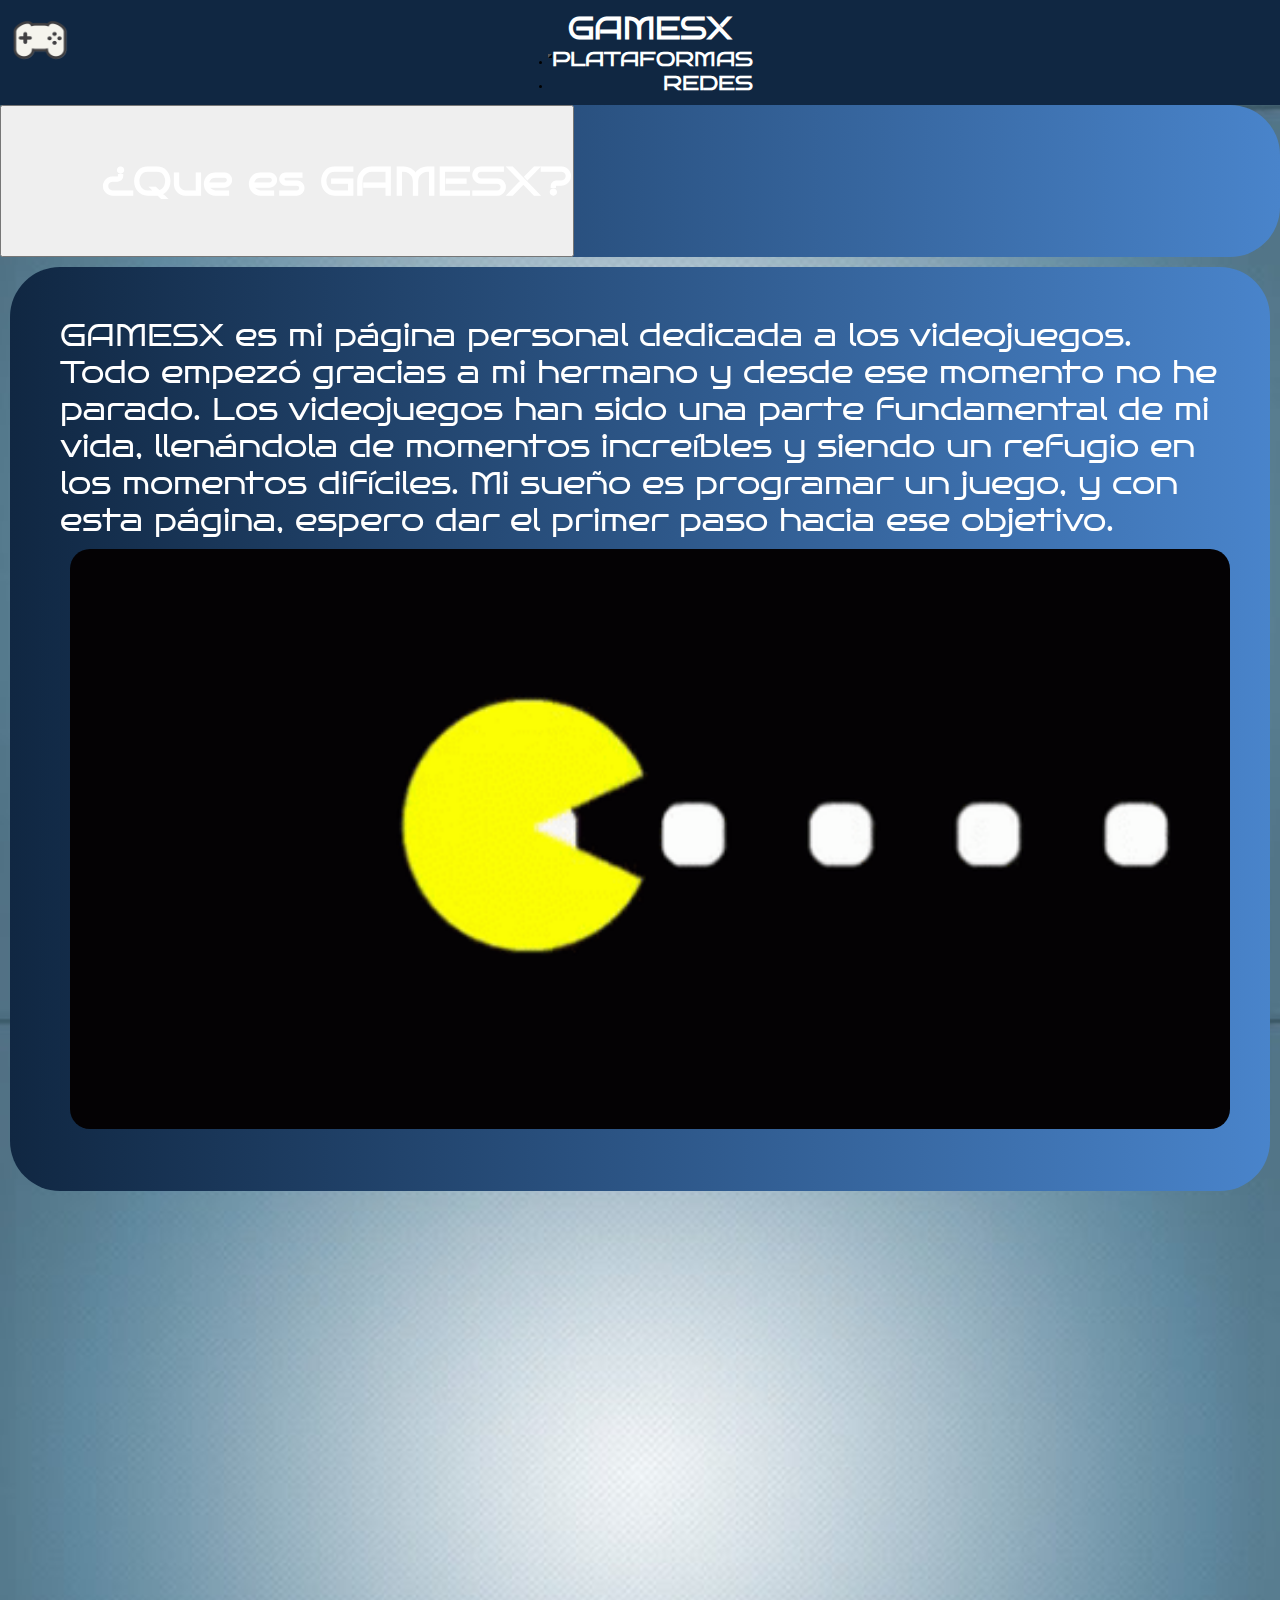
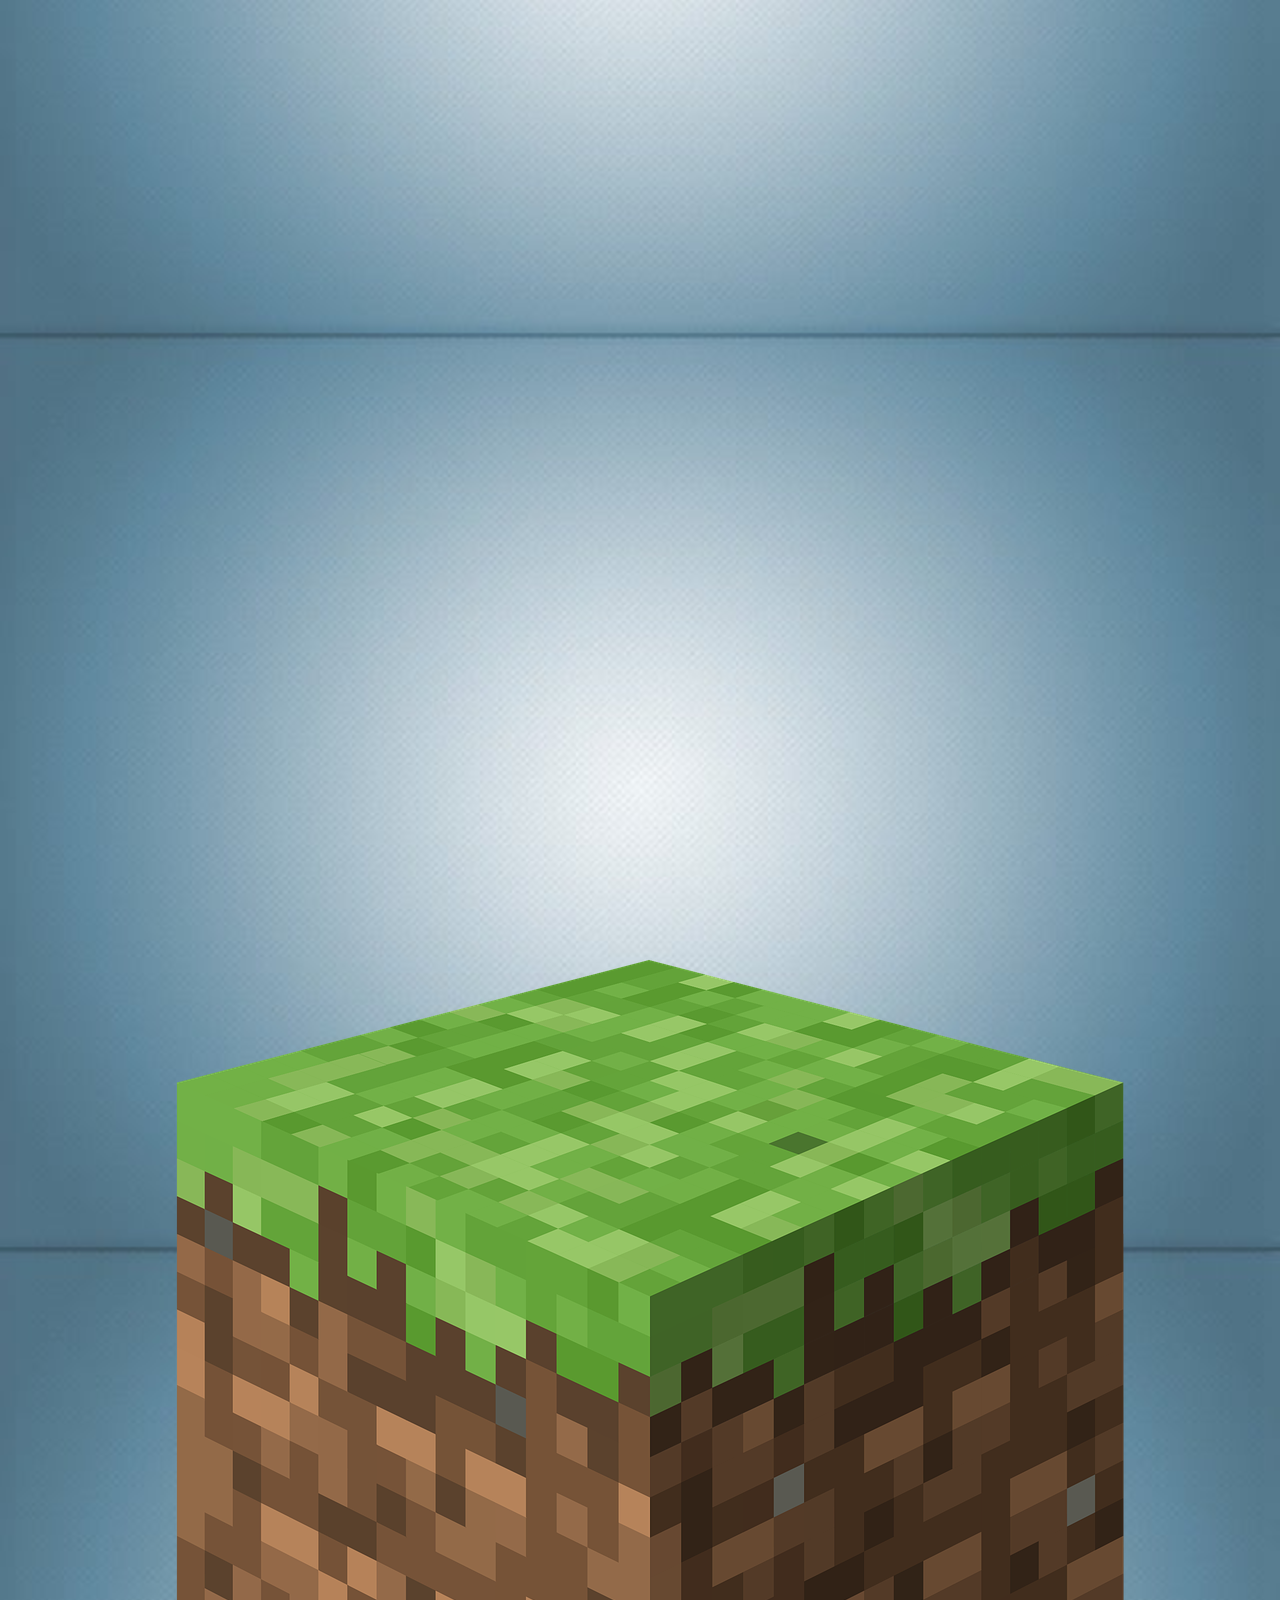
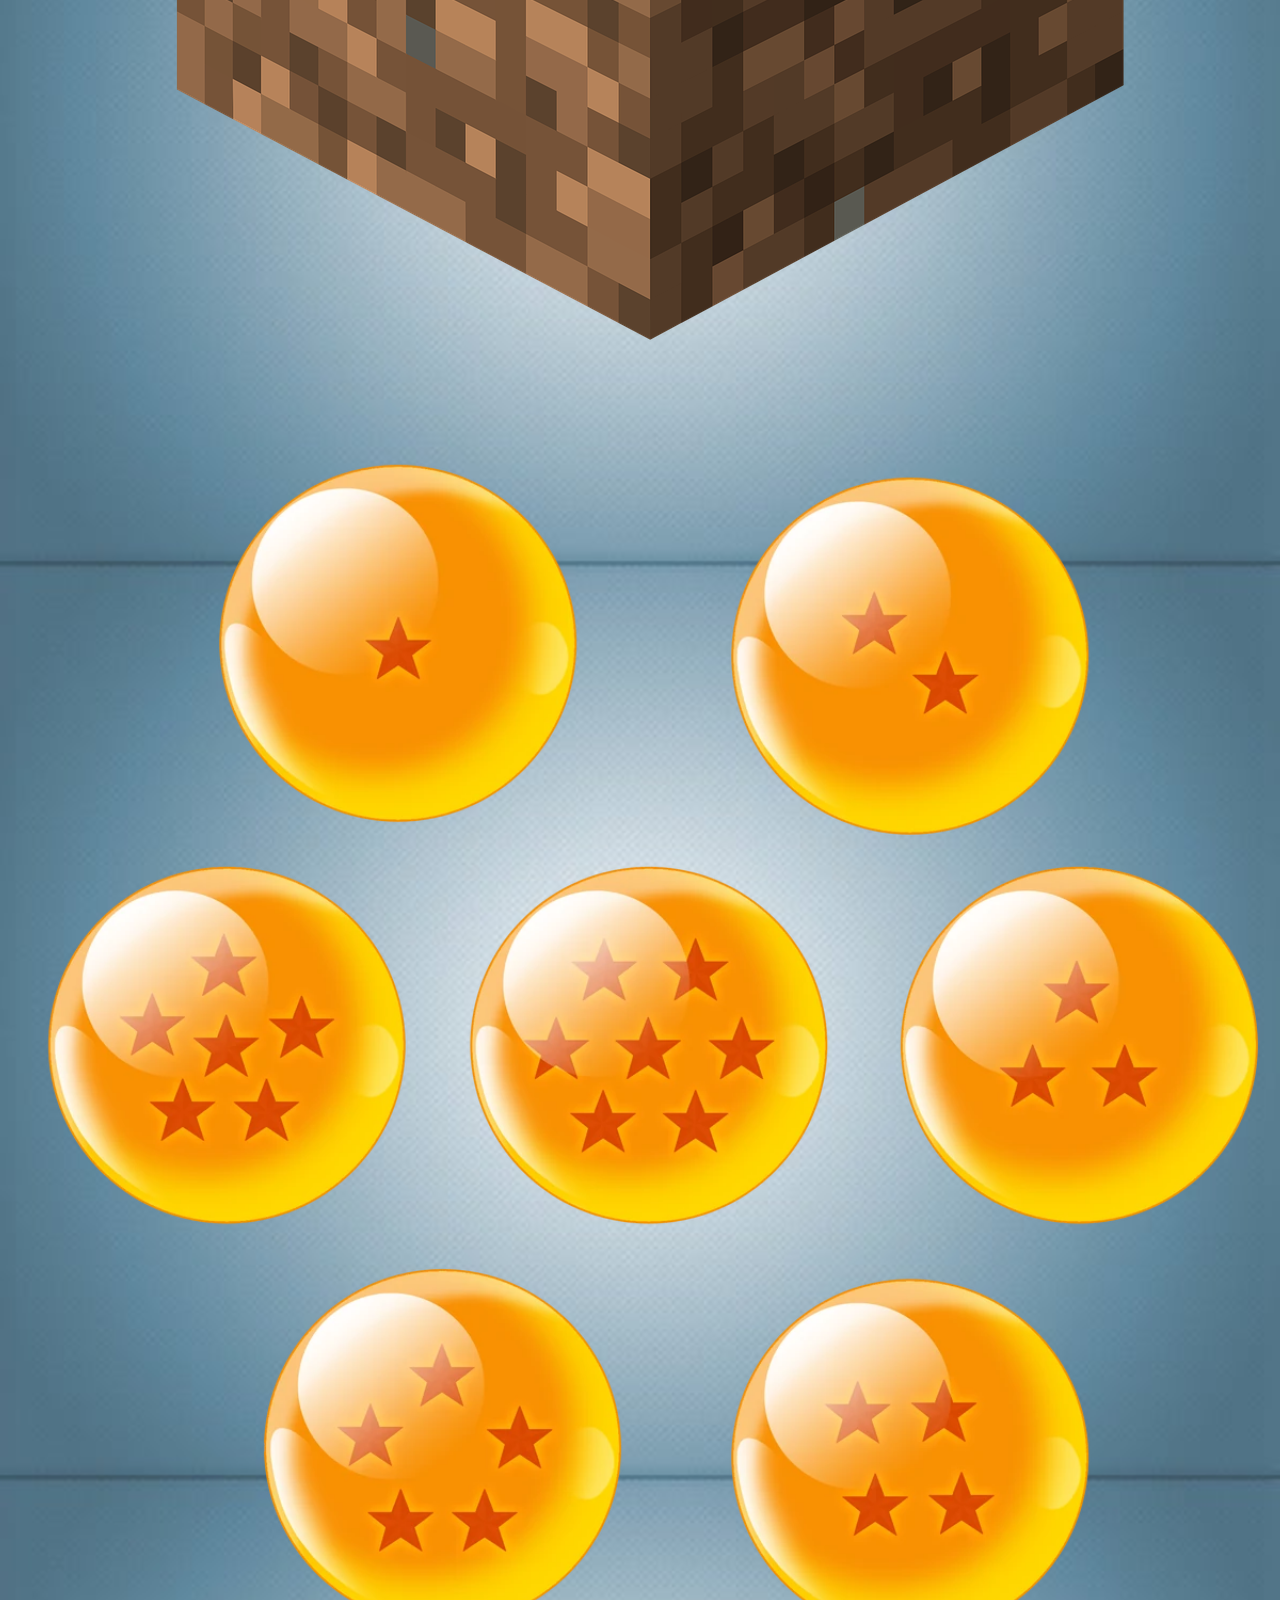
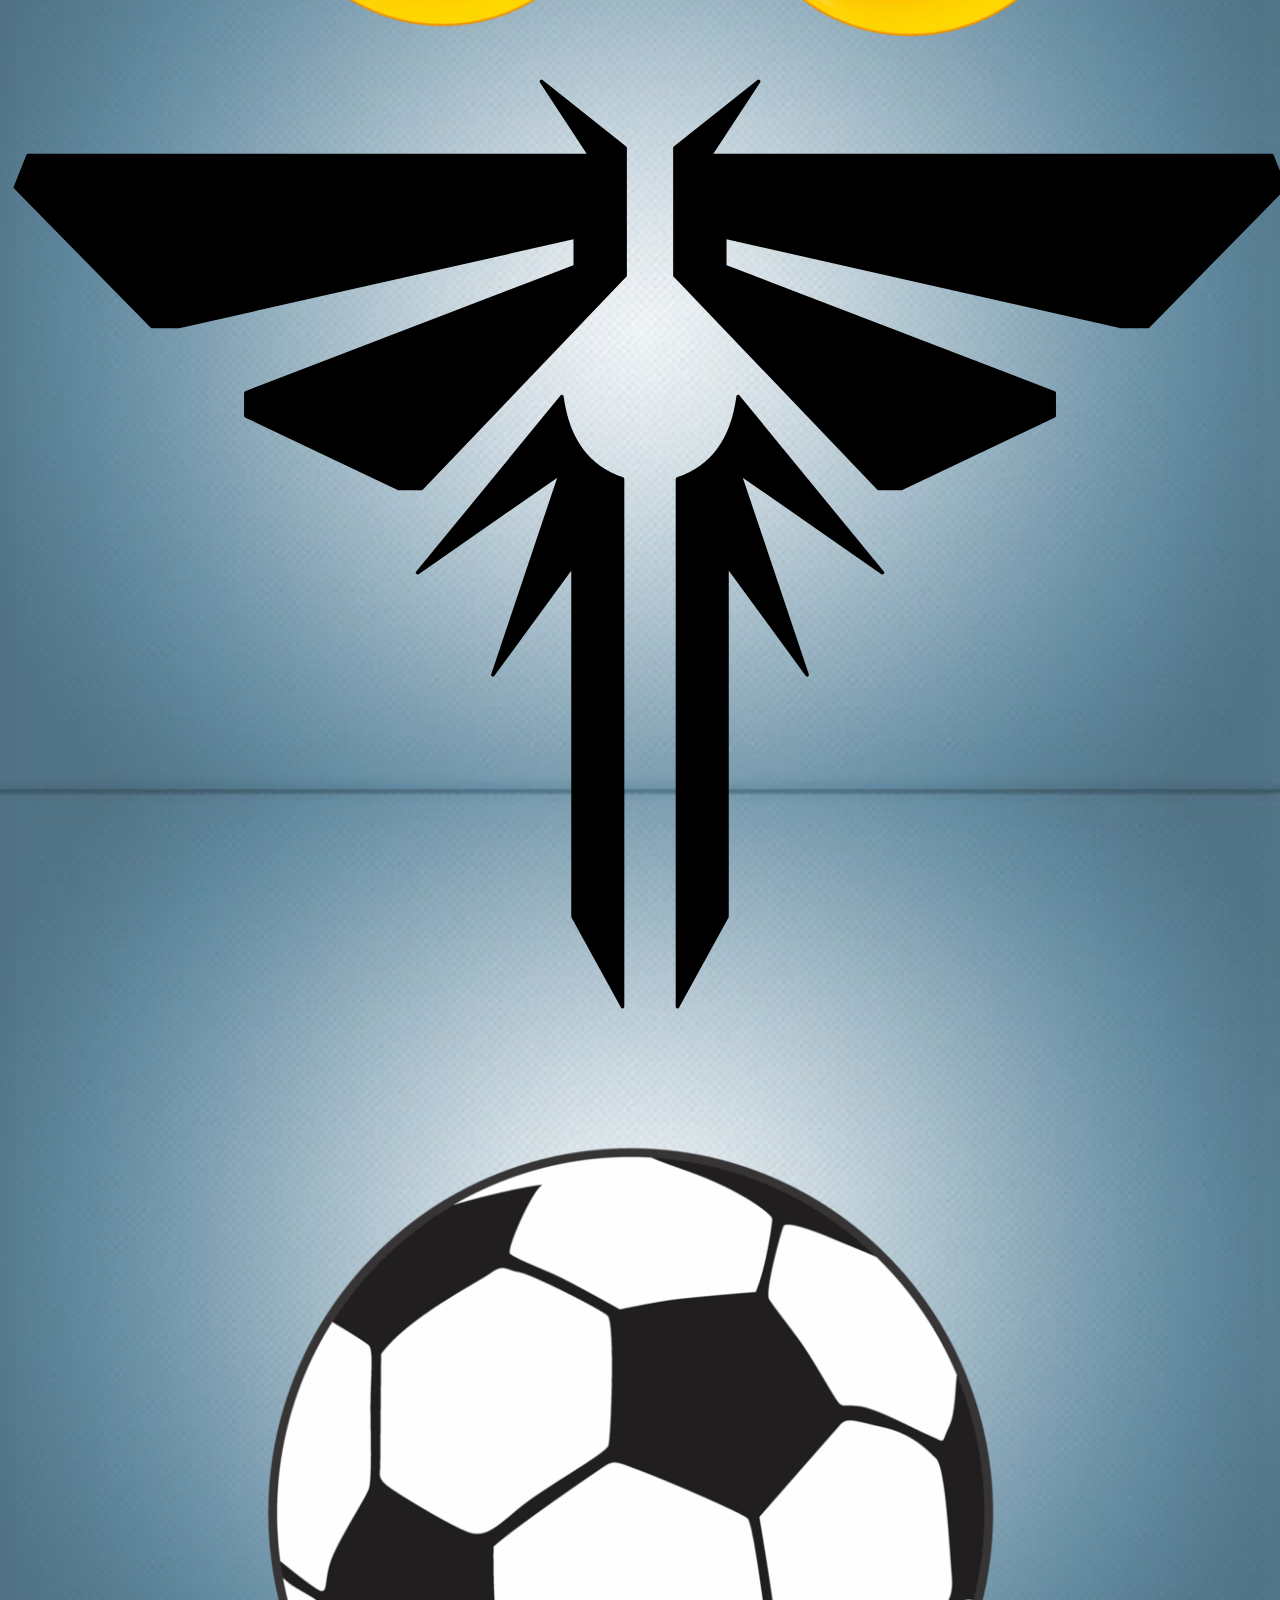
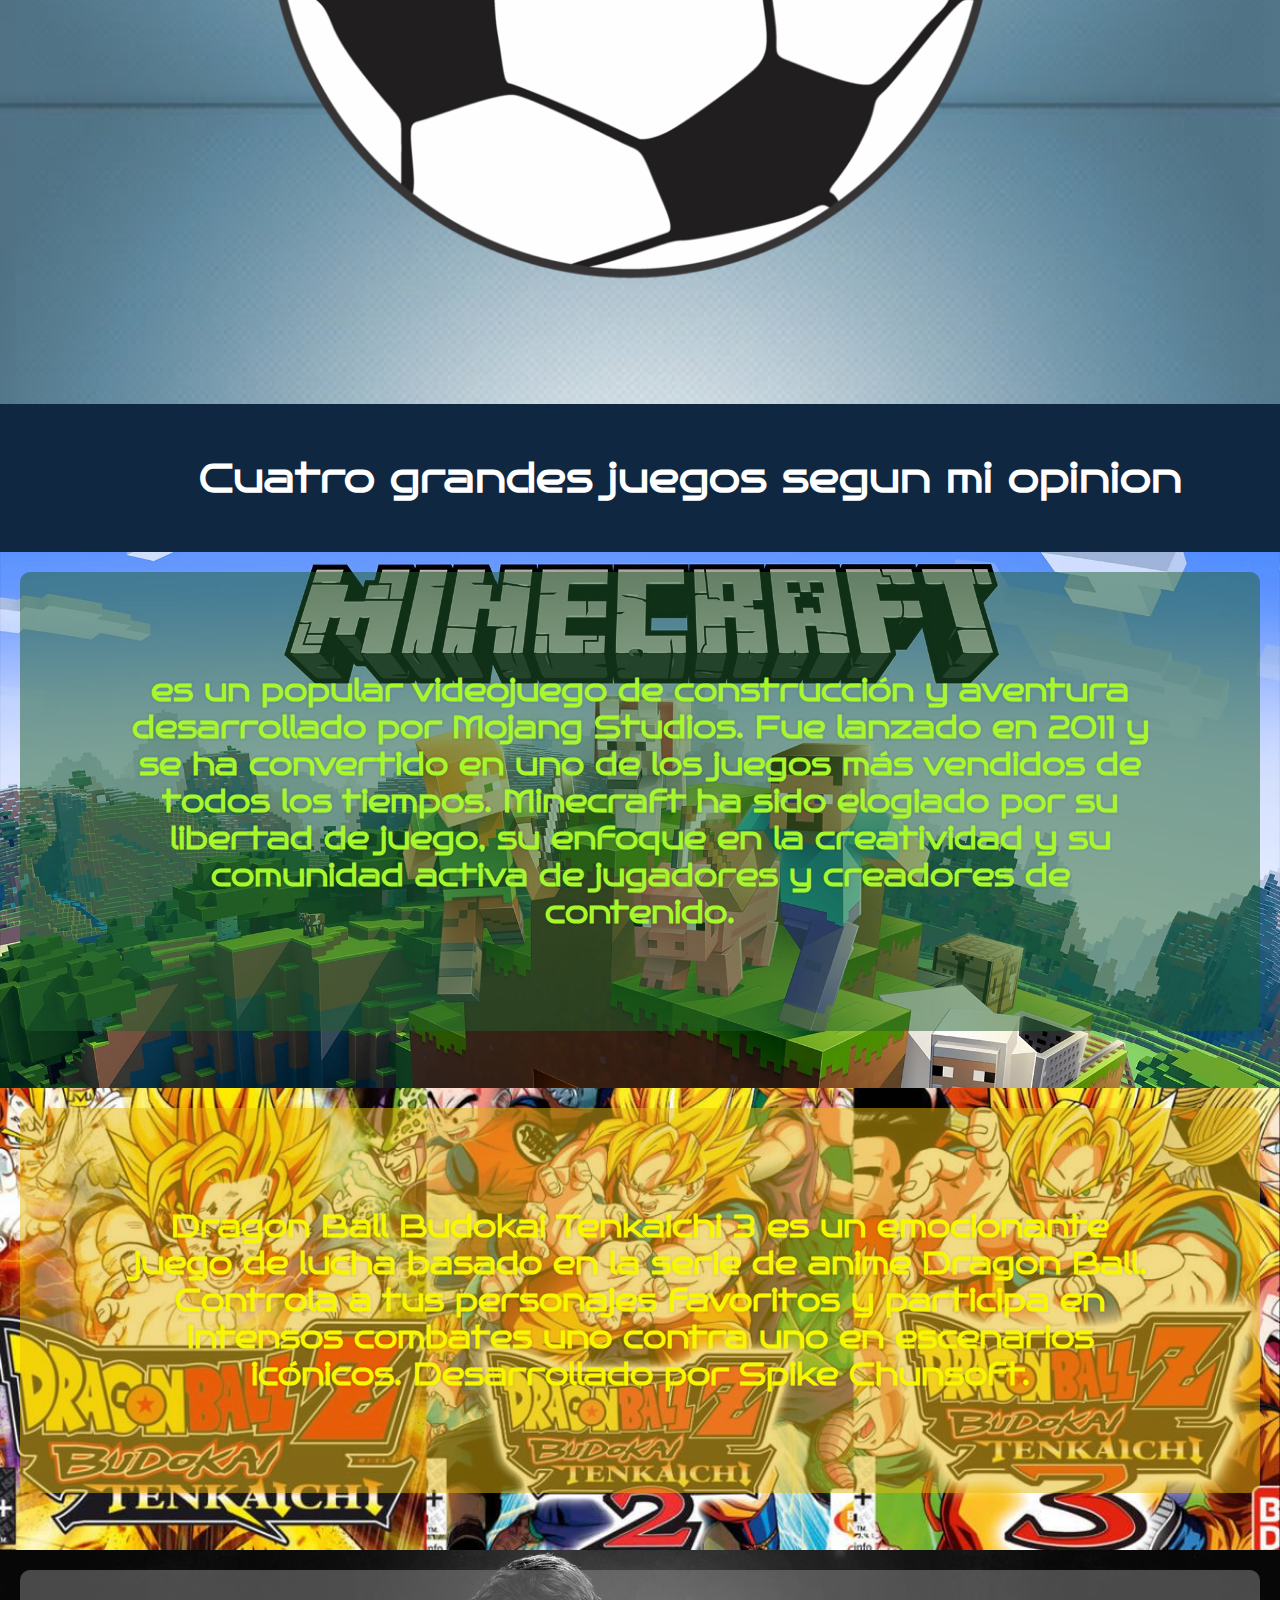
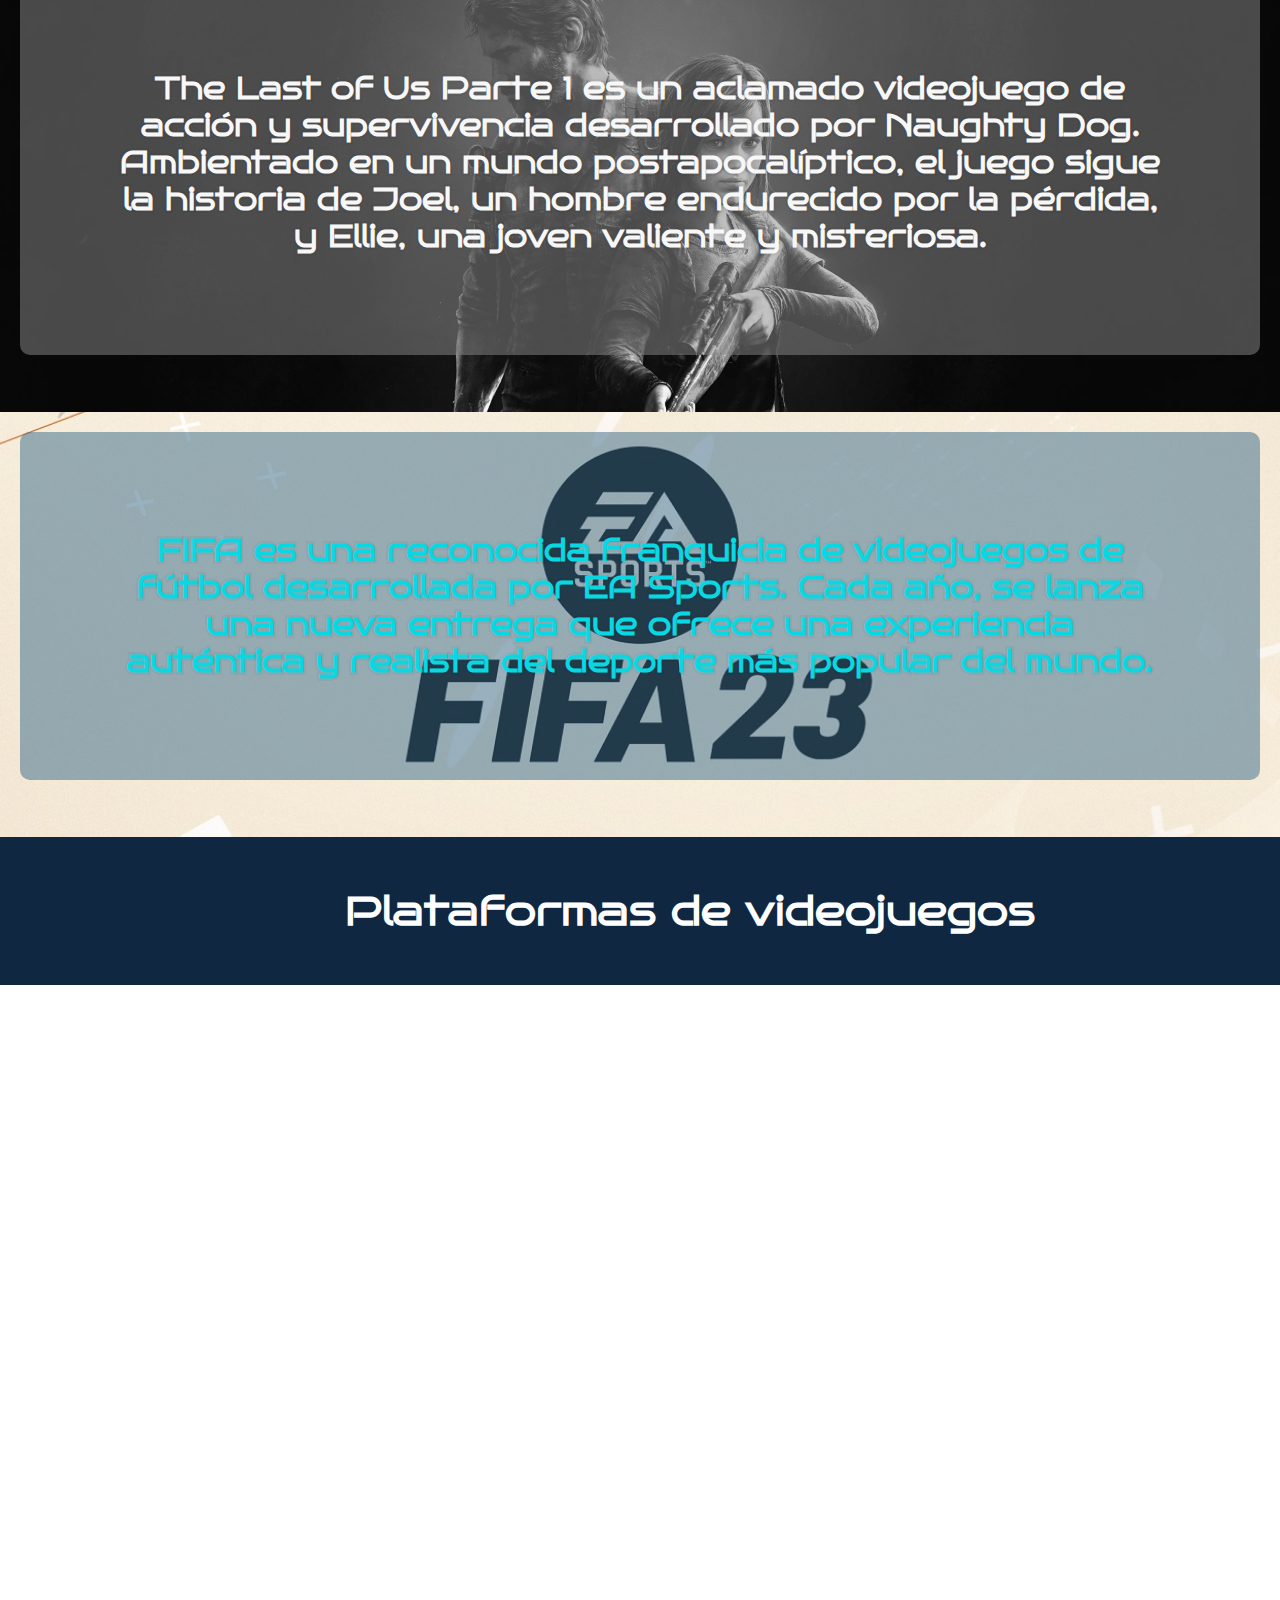
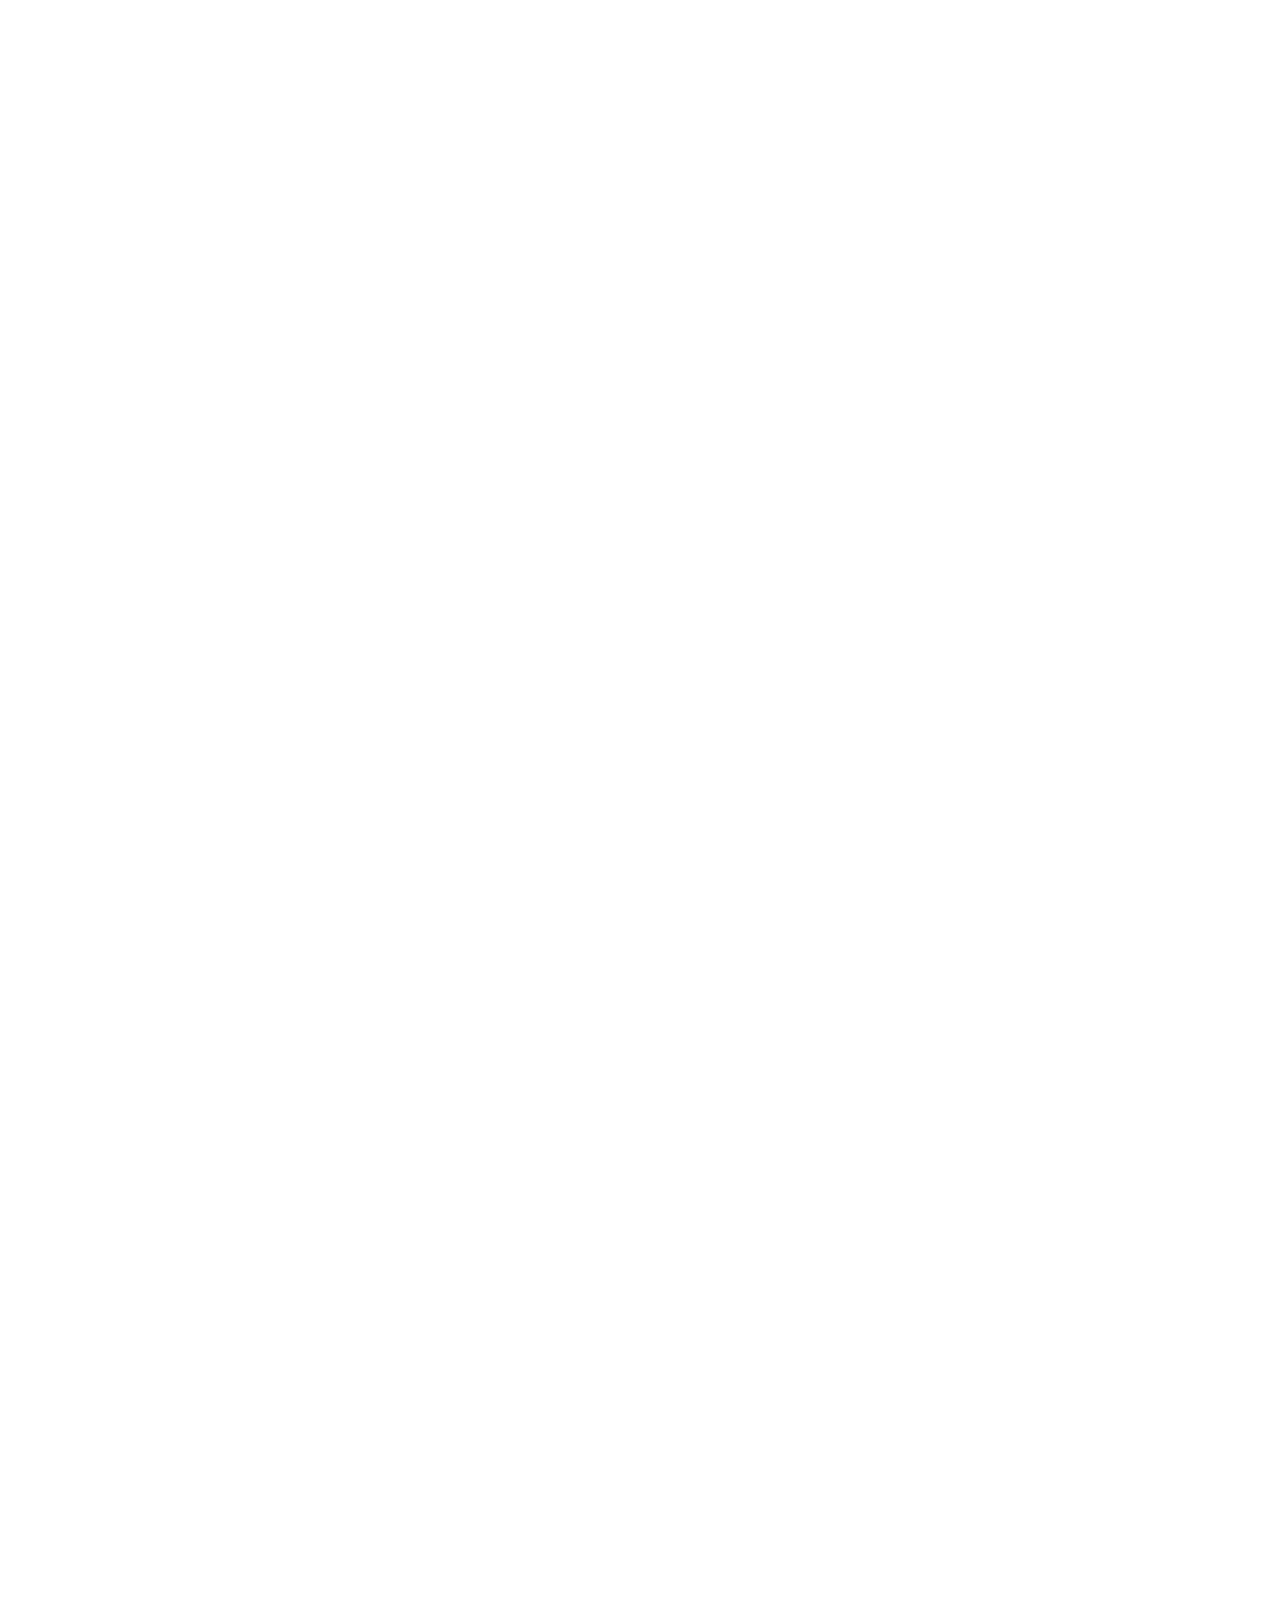
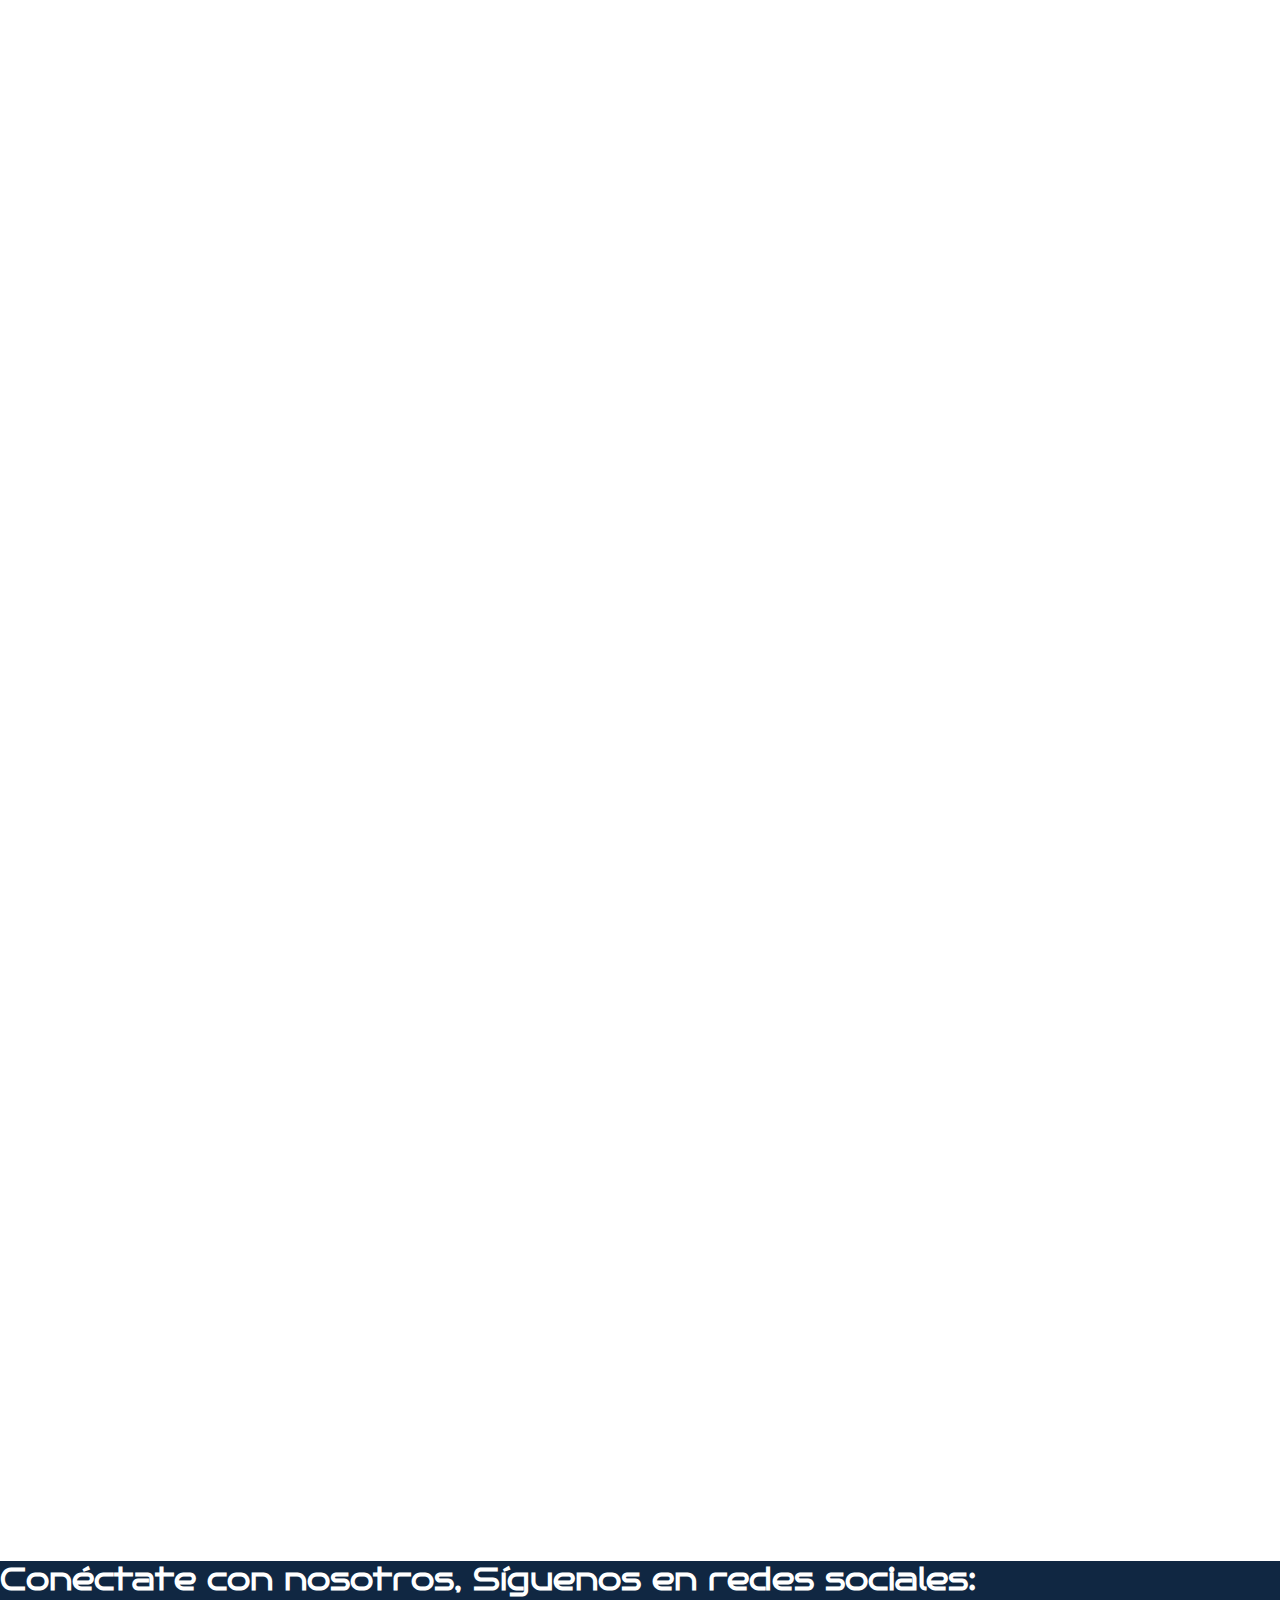
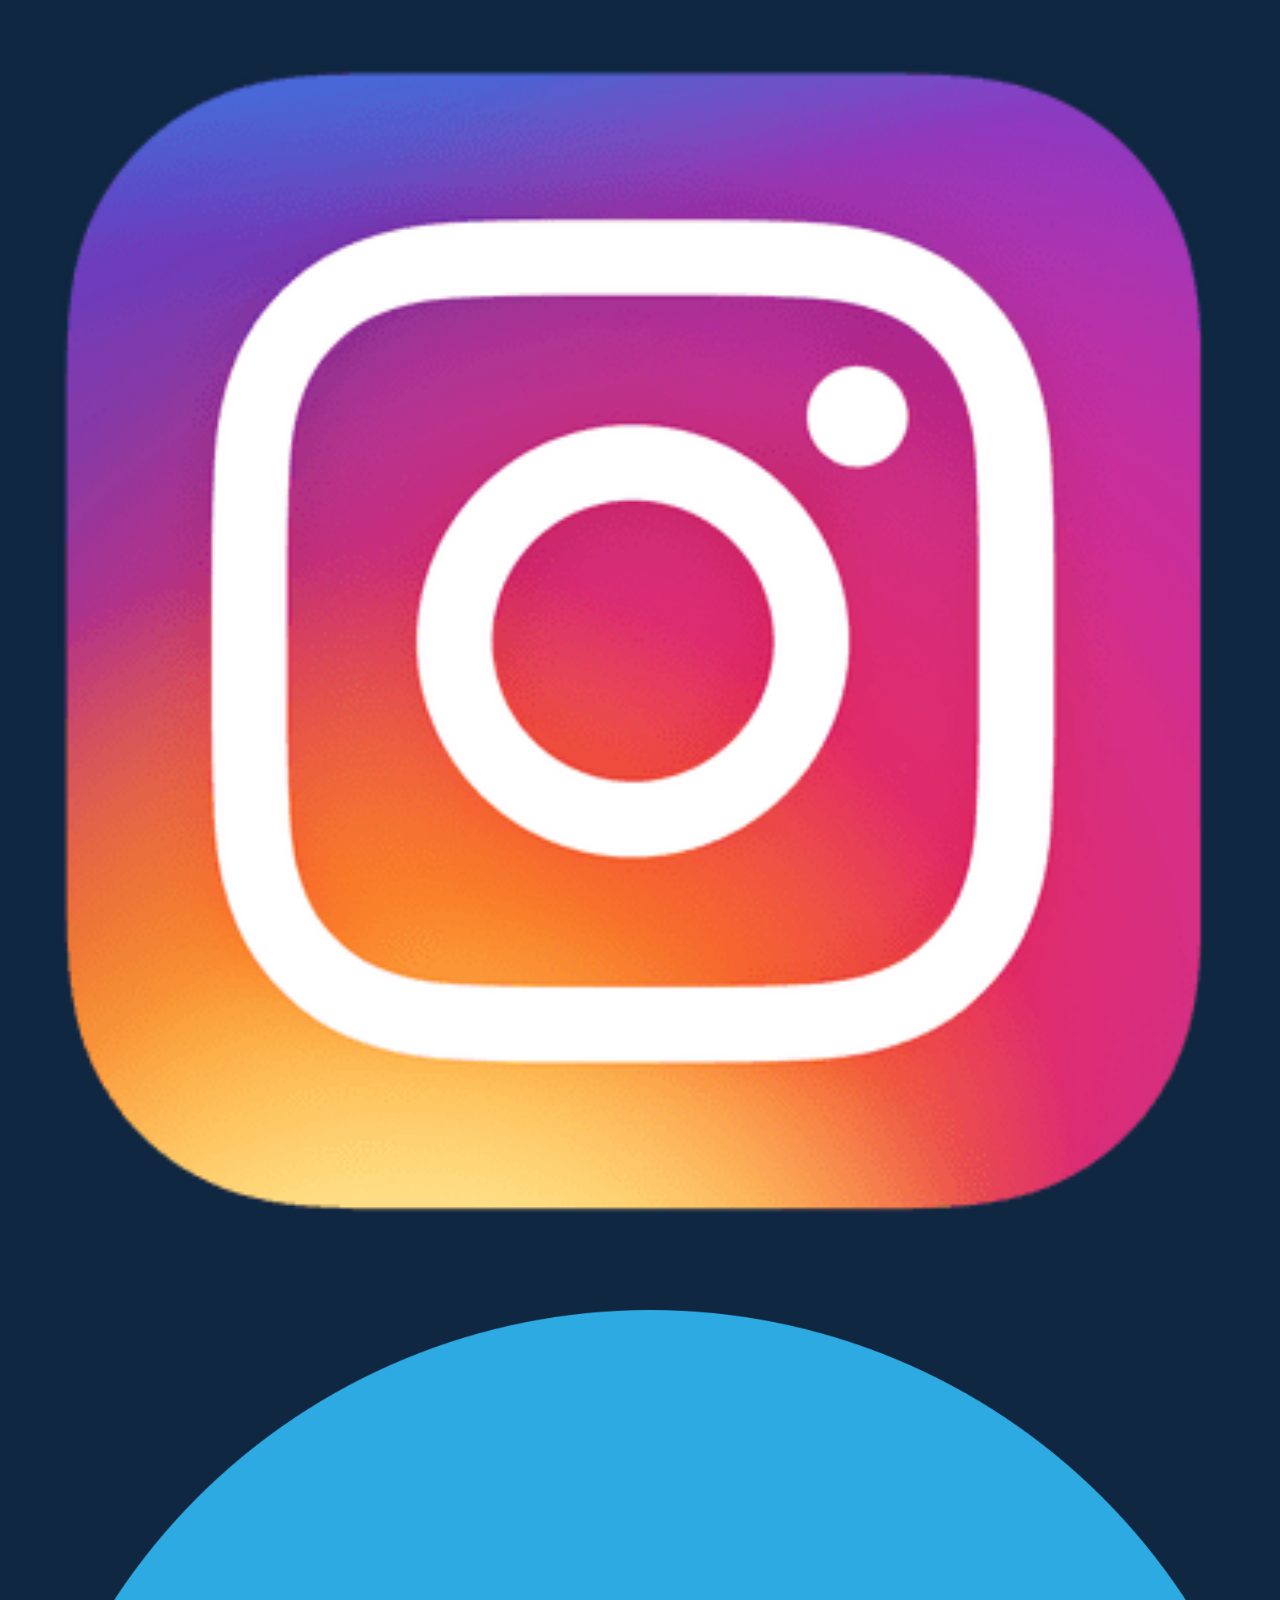
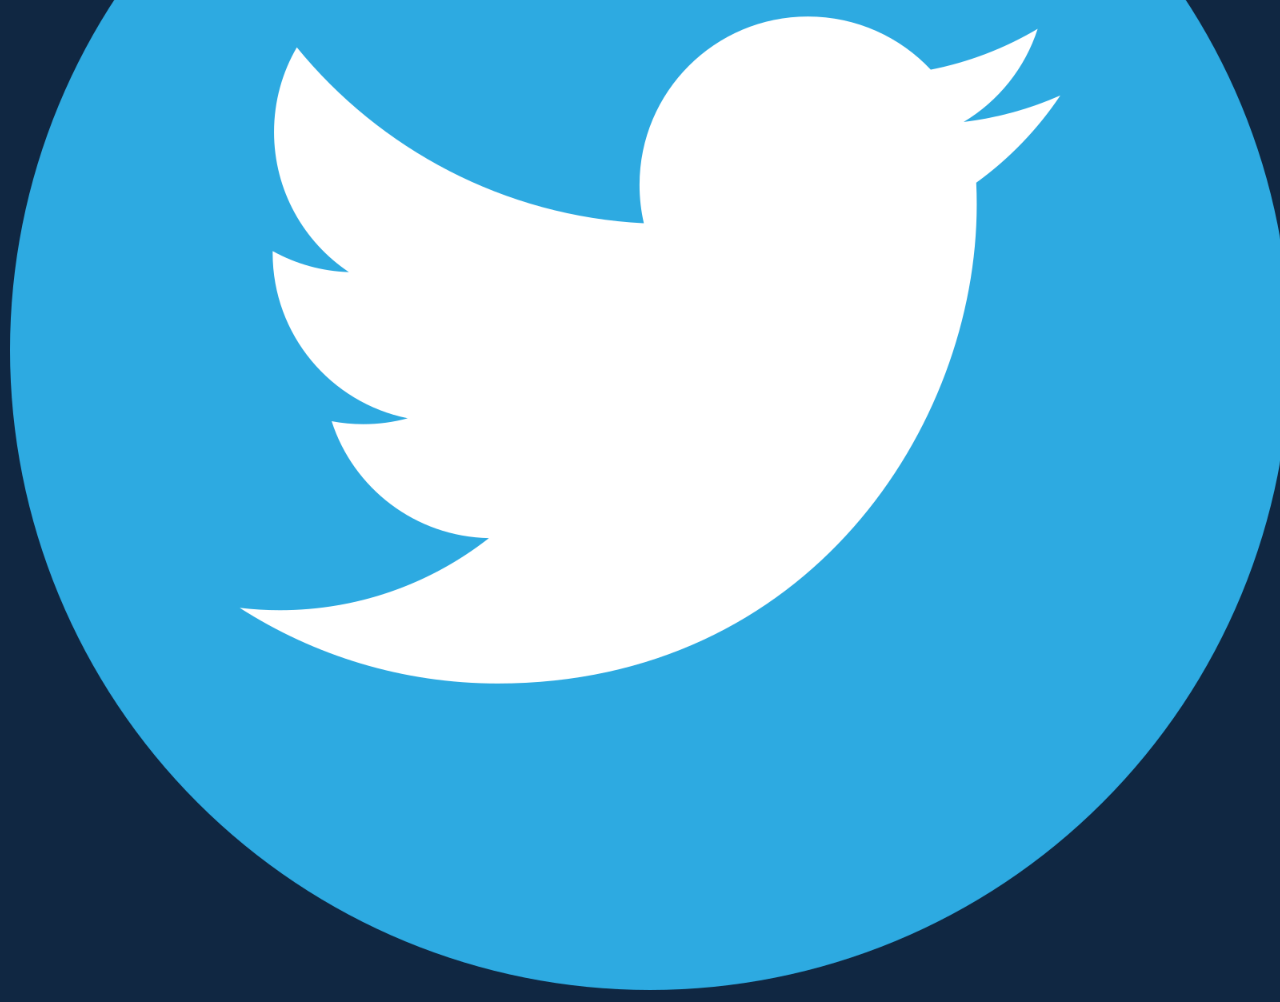
==== commit 0a00207d: "GAMESX" ====
--- a/GAMESX/index.html
+++ b/GAMESX/index.html
@@ -114,7 +114,7 @@
     <section id="juegos">
         
         <div>
-            <h2 class="subtitulos_index">Cuatro grandes juegos segun nuestra opinion</h2>
+            <h2 class="subtitulos_index">Cuatro grandes juegos segun mi opinion</h2>
             
         </div> 
         
